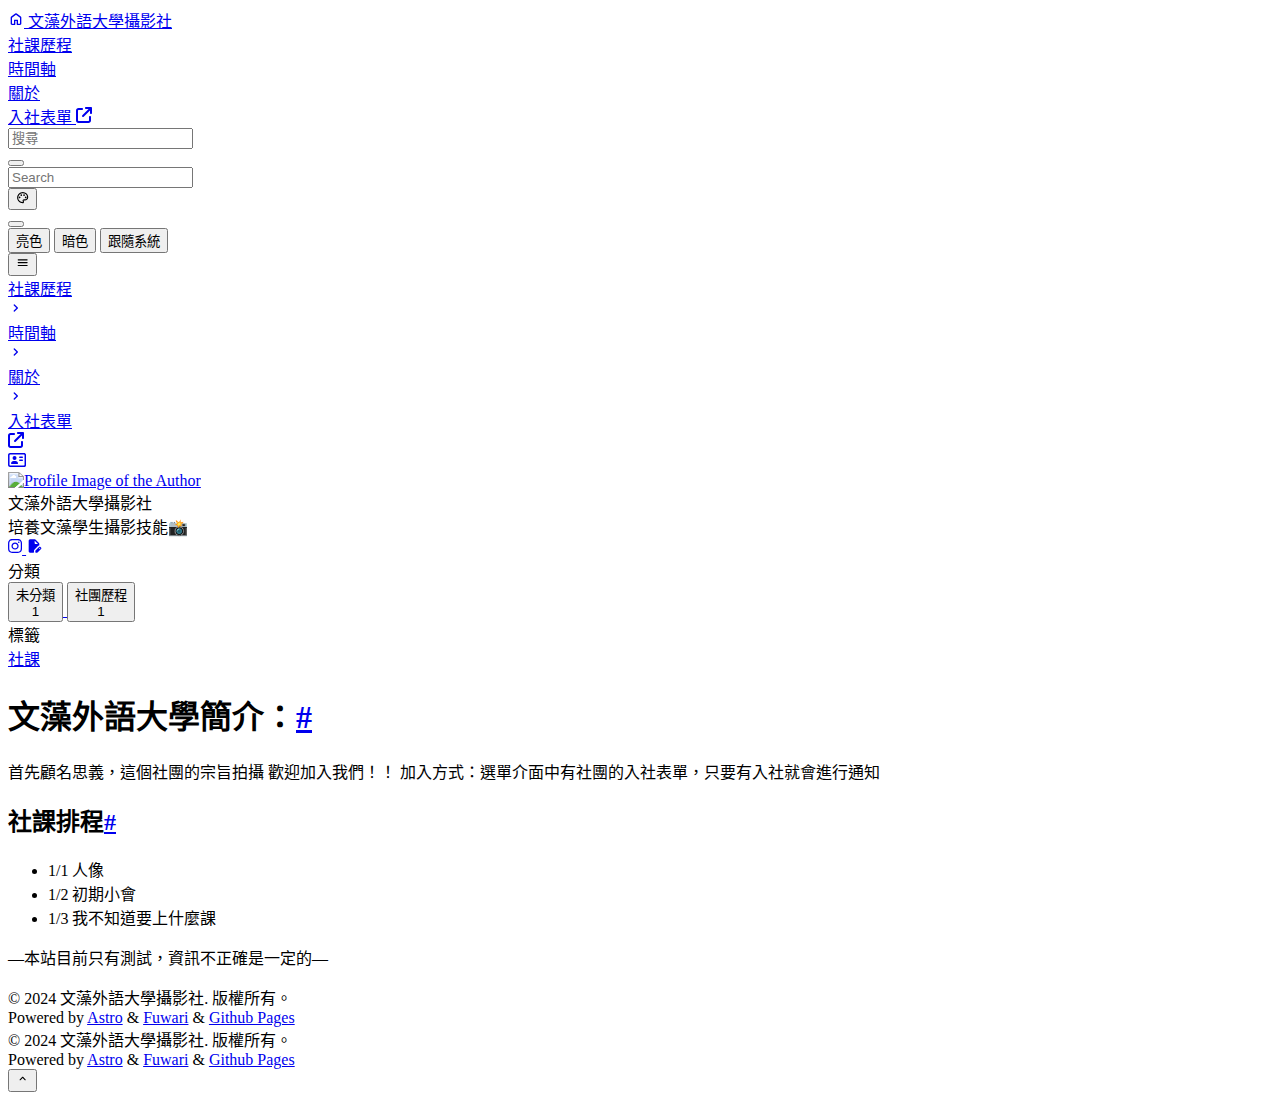
==== about/index.html @ 9689119a "demo" ====
<!DOCTYPE html><html class="transition bg-[var(--page-bg)] md:text-[16px] text-[14px]" data-astro-cid-sckkx6r4 data-overlayscrollbars-initialize lang=zh-TW style=--bannerOffset:15vh;--banner-height-home:65vh;--banner-height:35vh;--configHue:250;--page-width:75rem><head><title>關於 - 文藻外語大學攝影社</title><meta charset=UTF-8><meta content=關於 name=description><meta content=文藻外語大學攝影社 name=author><meta content=文藻外語大學攝影社 property=og:site_name><meta content=https://timcheng5514.github.io/photography-club/about/ property=og:url><meta content="關於 - 文藻外語大學攝影社" property=og:title><meta content=關於 property=og:description><meta content=website property=og:type><meta content=summary_large_image name=twitter:card><meta content=https://timcheng5514.github.io/photography-club/about/ property=twitter:url><meta content="關於 - 文藻外語大學攝影社" name=twitter:title><meta content=關於 name=twitter:description><meta content="width=device-width" name=viewport><meta content="Astro v4.16.13" name=generator><link href=/photography-club/favicon/favicon-light-32.png rel=icon media="(prefers-color-scheme: light)" sizes=32x32><link href=/photography-club/favicon/favicon-light-128.png rel=icon media="(prefers-color-scheme: light)" sizes=128x128><link href=/photography-club/favicon/favicon-light-180.png rel=icon media="(prefers-color-scheme: light)" sizes=180x180><link href=/photography-club/favicon/favicon-light-192.png rel=icon media="(prefers-color-scheme: light)" sizes=192x192><link href=/photography-club/favicon/favicon-dark-32.png rel=icon media="(prefers-color-scheme: dark)" sizes=32x32><link href=/photography-club/favicon/favicon-dark-128.png rel=icon media="(prefers-color-scheme: dark)" sizes=128x128><link href=/photography-club/favicon/favicon-dark-180.png rel=icon media="(prefers-color-scheme: dark)" sizes=180x180><link href=/photography-club/favicon/favicon-dark-192.png rel=icon media="(prefers-color-scheme: dark)" sizes=192x192><script>!function(){switch(localStorage.getItem("theme")||"auto"){case"light":document.documentElement.classList.remove("dark");break;case"dark":document.documentElement.classList.add("dark");break;case"auto":window.matchMedia("(prefers-color-scheme: dark)").matches?document.documentElement.classList.add("dark"):document.documentElement.classList.remove("dark")}const e=localStorage.getItem("hue")||250;document.documentElement.style.setProperty("--hue",e);let t=Math.floor(.3*window.innerHeight);t-=t%4,document.documentElement.style.setProperty("--banner-height-extend",`${t}px`)}()</script><link href=https://cdn.staticfile.net/KaTeX/0.16.9/katex.min.css rel=stylesheet crossorigin=anonymous integrity=sha384-n8MVd4RsNIU0tAv4ct0nTaAbDJwPJzDEaqSD1odI+WdtXRGWt2kTvGFasHpSy3SV><link href=https://timcheng5514.github.io/rss.xml rel=alternate title=文藻外語大學攝影社 type=application/rss+xml><link href=/photography-club/_astro/hoisted.DbgSiMEJ.css rel=stylesheet><link href=/photography-club/_astro/_page_.SR5Ghh_k.css rel=stylesheet><link href=/photography-club/_astro/about.7eaIM67G.css rel=stylesheet><link href=/photography-club/_astro/_page_.CsLmPUtQ.css rel=stylesheet><style>#display-setting.svelte-1s19bex input[type=range]:where(.svelte-1s19bex){-webkit-appearance:none;height:1.5rem;background-image:var(--color-selection-bar);transition:background-image .15s ease-in-out}#display-setting.svelte-1s19bex input[type=range]:where(.svelte-1s19bex)::-webkit-slider-thumb{-webkit-appearance:none;height:1rem;width:.5rem;border-radius:.125rem;background:#ffffffb3;box-shadow:none}#display-setting.svelte-1s19bex input[type=range]:where(.svelte-1s19bex)::-webkit-slider-thumb:hover{background:#fffc}#display-setting.svelte-1s19bex input[type=range]:where(.svelte-1s19bex)::-webkit-slider-thumb:active{background:#fff9}#display-setting.svelte-1s19bex input[type=range]:where(.svelte-1s19bex)::-moz-range-thumb{-webkit-appearance:none;height:1rem;width:.5rem;border-radius:.125rem;border-width:0;background:#ffffffb3;box-shadow:none}#display-setting.svelte-1s19bex input[type=range]:where(.svelte-1s19bex)::-moz-range-thumb:hover{background:#fffc}#display-setting.svelte-1s19bex input[type=range]:where(.svelte-1s19bex)::-moz-range-thumb:active{background:#fff9}#display-setting.svelte-1s19bex input[type=range]:where(.svelte-1s19bex)::-ms-thumb{-webkit-appearance:none;height:1rem;width:.5rem;border-radius:.125rem;background:#ffffffb3;box-shadow:none}#display-setting.svelte-1s19bex input[type=range]:where(.svelte-1s19bex)::-ms-thumb:hover{background:#fffc}#display-setting.svelte-1s19bex input[type=range]:where(.svelte-1s19bex)::-ms-thumb:active{background:#fff9}</style><script src=/photography-club/_astro/hoisted.BdCJG3UJ.js type=module></script><script src=/photography-club/_astro/page.CuSzhONX.js type=module></script></head><body class="transition min-h-screen" data-astro-cid-sckkx6r4 data-overlayscrollbars-initialize style=--bannerOffset:15vh;--banner-height-home:65vh;--banner-height:35vh;--configHue:250;--page-width:75rem><div id=config-carrier data-hue=250></div><div class="relative mx-auto max-w-[var(--page-width)] duration-700 md:px-4 pointer-events-none px-0 transition-all z-50" id=top-row><div class="pointer-events-auto sticky top-0 transition-all" id=navbar-wrapper><div class="onload-animation z-50" id=navbar><div class="transition absolute -top-8 bg-[var(--card-bg)] h-8 left-0 right-0"></div><div class="flex items-center justify-between !overflow-visible !rounded-t-none card-base h-[4.5rem] max-w-[var(--page-width)] mx-auto px-4"><a href=/photography-club/ class="rounded-lg btn-plain scale-animation active:scale-95 font-bold px-5 h-[3.25rem]"><div class="flex items-center flex-row text-[var(--primary)] text-md"><svg class="mb-1 mr-2 text-[1.75rem]" data-icon=material-symbols:home-outline-rounded height=1em viewBox="0 0 24 24" width=1em><symbol id=ai:material-symbols:home-outline-rounded><path d="M6 19h3v-5q0-.425.288-.712T10 13h4q.425 0 .713.288T15 14v5h3v-9l-6-4.5L6 10zm-2 0v-9q0-.475.213-.9t.587-.7l6-4.5q.525-.4 1.2-.4t1.2.4l6 4.5q.375.275.588.7T20 10v9q0 .825-.588 1.413T18 21h-4q-.425 0-.712-.288T13 20v-5h-2v5q0 .425-.288.713T10 21H6q-.825 0-1.412-.587T4 19m8-6.75" fill=currentColor /></symbol><use xlink:href=#ai:material-symbols:home-outline-rounded></use></svg> 文藻外語大學攝影社</div></a><div class="md:flex hidden"><a href=/photography-club/ class="rounded-lg btn-plain scale-animation active:scale-95 font-bold px-5 h-11" aria-label=社課歷程><div class="flex items-center">社課歷程</div></a><a href=/photography-club/archive/ class="rounded-lg btn-plain scale-animation active:scale-95 font-bold px-5 h-11" aria-label=時間軸><div class="flex items-center">時間軸</div></a><a href=/photography-club/about/ class="rounded-lg btn-plain scale-animation active:scale-95 font-bold px-5 h-11" aria-label=關於><div class="flex items-center">關於</div></a><a href="https://www.youtube.com/watch?v=dQw4w9WgXcQ" class="rounded-lg btn-plain scale-animation active:scale-95 font-bold px-5 h-11" target=_blank aria-label=入社表單><div class="flex items-center">入社表單 <svg class="transition -translate-y-[1px] dark:text-white/[0.2] ml-1 text-[0.875rem] text-black/[0.2]" data-icon=fa6-solid:arrow-up-right-from-square height=1em viewBox="0 0 512 512" width=1em><symbol id=ai:fa6-solid:arrow-up-right-from-square><path d="M320 0c-17.7 0-32 14.3-32 32s14.3 32 32 32h82.7L201.4 265.4c-12.5 12.5-12.5 32.8 0 45.3s32.8 12.5 45.3 0L448 109.3V192c0 17.7 14.3 32 32 32s32-14.3 32-32V32c0-17.7-14.3-32-32-32zM80 32C35.8 32 0 67.8 0 112v320c0 44.2 35.8 80 80 80h320c44.2 0 80-35.8 80-80V320c0-17.7-14.3-32-32-32s-32 14.3-32 32v112c0 8.8-7.2 16-16 16H80c-8.8 0-16-7.2-16-16V112c0-8.8 7.2-16 16-16h112c17.7 0 32-14.3 32-32s-14.3-32-32-32z" fill=currentColor /></symbol><use xlink:href=#ai:fa6-solid:arrow-up-right-from-square></use></svg></div></a></div><div class=flex><style>astro-island,astro-slot,astro-static-slot{display:contents}</style><script>(self.Astro||(self.Astro={})).load=async t=>{await(await t())()},window.dispatchEvent(new Event("astro:load")),(()=>{var t=Object.defineProperty,e=(e,r,n)=>((e,r,n)=>r in e?t(e,r,{enumerable:!0,configurable:!0,writable:!0,value:n}):e[r]=n)(e,"symbol"!=typeof r?r+"":r,n);{let t={0:t=>s(t),1:t=>n(t),2:t=>new RegExp(t),3:t=>new Date(t),4:t=>new Map(n(t)),5:t=>new Set(n(t)),6:t=>BigInt(t),7:t=>new URL(t),8:t=>new Uint8Array(t),9:t=>new Uint16Array(t),10:t=>new Uint32Array(t),11:t=>1/0*t},r=e=>{let[r,n]=e;return r in t?t[r](n):void 0},n=t=>t.map(r),s=t=>"object"!=typeof t||null===t?t:Object.fromEntries(Object.entries(t).map((([t,e])=>[t,r(e)])));class i extends HTMLElement{constructor(){super(...arguments),e(this,"Component"),e(this,"hydrator"),e(this,"hydrate",(async()=>{var t;if(!this.hydrator||!this.isConnected)return;let e=null==(t=this.parentElement)?void 0:t.closest("astro-island[ssr]");if(e)return void e.addEventListener("astro:hydrate",this.hydrate,{once:!0});let r,n=this.querySelectorAll("astro-slot"),i={},o=this.querySelectorAll("template[data-astro-template]");for(let t of o){let e=t.closest(this.tagName);null!=e&&e.isSameNode(this)&&(i[t.getAttribute("data-astro-template")||"default"]=t.innerHTML,t.remove())}for(let t of n){let e=t.closest(this.tagName);null!=e&&e.isSameNode(this)&&(i[t.getAttribute("name")||"default"]=t.innerHTML)}try{r=this.hasAttribute("props")?s(JSON.parse(this.getAttribute("props"))):{}}catch(t){let e=this.getAttribute("component-url")||"<unknown>",r=this.getAttribute("component-export");throw r&&(e+=` (export ${r})`),console.error(`[hydrate] Error parsing props for component ${e}`,this.getAttribute("props"),t),t}await this.hydrator(this)(this.Component,r,i,{client:this.getAttribute("client")}),this.removeAttribute("ssr"),this.dispatchEvent(new CustomEvent("astro:hydrate"))})),e(this,"unmount",(()=>{this.isConnected||this.dispatchEvent(new CustomEvent("astro:unmount"))}))}disconnectedCallback(){document.removeEventListener("astro:after-swap",this.unmount),document.addEventListener("astro:after-swap",this.unmount,{once:!0})}connectedCallback(){if(this.hasAttribute("await-children")&&"interactive"!==document.readyState&&"complete"!==document.readyState){let t=()=>{document.removeEventListener("DOMContentLoaded",t),e.disconnect(),this.childrenConnectedCallback()},e=new MutationObserver((()=>{var e;(null==(e=this.lastChild)?void 0:e.nodeType)===Node.COMMENT_NODE&&"astro:end"===this.lastChild.nodeValue&&(this.lastChild.remove(),t())}));e.observe(this,{childList:!0}),document.addEventListener("DOMContentLoaded",t)}else this.childrenConnectedCallback()}async childrenConnectedCallback(){let t=this.getAttribute("before-hydration-url");t&&await import(t),this.start()}async start(){let t=JSON.parse(this.getAttribute("opts")),e=this.getAttribute("client");if(void 0!==Astro[e])try{await Astro[e]((async()=>{let t=this.getAttribute("renderer-url"),[e,{default:r}]=await Promise.all([import(this.getAttribute("component-url")),t?import(t):()=>()=>{}]),n=this.getAttribute("component-export")||"default";if(n.includes(".")){this.Component=e;for(let t of n.split("."))this.Component=this.Component[t]}else this.Component=e[n];return this.hydrator=r,this.hydrate}),t,this)}catch(t){console.error(`[astro-island] Error hydrating ${this.getAttribute("component-url")}`,t)}else window.addEventListener(`astro:${e}`,(()=>this.start()),{once:!0})}attributeChangedCallback(){this.hydrate()}}e(i,"observedAttributes",["props"]),customElements.get("astro-island")||customElements.define("astro-island",i)}})()</script><astro-island client=load component-export=default component-url=/photography-club/_astro/Search.BQMU9Pna.js opts={&quot;name&quot;:&quot;Search&quot;,&quot;value&quot;:true} props={} renderer-url=/photography-club/_astro/client.svelte.CRbWIEGb.js ssr="" uid=2zekQ await-children=""><!--[--><div class="rounded-lg items-center bg-black/[0.04] dark:bg-white/5 dark:focus-within:bg-white/10 dark:hover:bg-white/10 focus-within:bg-black/[0.06] h-11 hidden hover:bg-black/[0.06] lg:flex mr-2 transition-all" id=search-bar><!--[!--><!--]--><input class="bg-transparent dark:text-white/50 focus:w-60 outline-0 pl-10 svelte-1gu5h8y text-black/50 text-sm active:w-60 h-full transition-all w-40" placeholder=搜尋 value=""></div><button class="rounded-lg btn-plain scale-animation h-11 active:scale-90 w-11 lg:!hidden" aria-label="Search Panel" id=search-switch><!--[!--><!--]--></button><div class="absolute float-panel-closed float-panel right-4 left-4 md:left-[unset] md:w-[30rem] p-2 rounded-2xl search-panel shadow-2xl top-20" id=search-panel><div class="flex items-center relative bg-black/[0.04] dark:bg-white/5 dark:focus-within:bg-white/10 dark:hover:bg-white/10 focus-within:bg-black/[0.06] h-11 hover:bg-black/[0.06] lg:hidden rounded-xl transition-all" id=search-bar-inside><!--[!--><!--]--><input class="absolute inset-0 bg-transparent dark:text-white/50 focus:w-60 outline-0 pl-10 svelte-1gu5h8y text-black/50 text-sm" placeholder=Search value=""></div><!--[--><!--]--></div><!--]--><!--astro:end--></astro-island><button class="rounded-lg btn-plain scale-animation h-11 active:scale-90 w-11" aria-label="Display Settings" id=display-settings-switch><svg class=text-[1.25rem] data-icon=material-symbols:palette-outline height=1em viewBox="0 0 24 24" width=1em><symbol id=ai:material-symbols:palette-outline><path d="M12 22q-2.05 0-3.875-.788t-3.187-2.15t-2.15-3.187T2 12q0-2.075.813-3.9t2.2-3.175T8.25 2.788T12.2 2q2 0 3.775.688t3.113 1.9t2.125 2.875T22 11.05q0 2.875-1.75 4.413T16 17h-1.85q-.225 0-.312.125t-.088.275q0 .3.375.863t.375 1.287q0 1.25-.687 1.85T12 22m-5.5-9q.65 0 1.075-.425T8 11.5t-.425-1.075T6.5 10t-1.075.425T5 11.5t.425 1.075T6.5 13m3-4q.65 0 1.075-.425T11 7.5t-.425-1.075T9.5 6t-1.075.425T8 7.5t.425 1.075T9.5 9m5 0q.65 0 1.075-.425T16 7.5t-.425-1.075T14.5 6t-1.075.425T13 7.5t.425 1.075T14.5 9m3 4q.65 0 1.075-.425T19 11.5t-.425-1.075T17.5 10t-1.075.425T16 11.5t.425 1.075T17.5 13M12 20q.225 0 .363-.125t.137-.325q0-.35-.375-.825T11.75 17.3q0-1.05.725-1.675T14.25 15H16q1.65 0 2.825-.962T20 11.05q0-3.025-2.312-5.038T12.2 4Q8.8 4 6.4 6.325T4 12q0 3.325 2.338 5.663T12 20" fill=currentColor /></symbol><use xlink:href=#ai:material-symbols:palette-outline></use></svg></button><astro-island client=load component-export=default component-url=/photography-club/_astro/LightDarkSwitch.BoEjGj06.js opts={&quot;name&quot;:&quot;LightDarkSwitch&quot;,&quot;value&quot;:true} props={} renderer-url=/photography-club/_astro/client.svelte.CRbWIEGb.js ssr="" uid=Z29S9Wx await-children=""><!--[--><div class="relative z-50" role=menu tabindex=-1><button class="rounded-lg btn-plain scale-animation h-11 active:scale-90 w-11 relative" aria-label="Light/Dark Mode" id=scheme-switch role=menuitem><div class="absolute opacity-0"><!--[!--><!--]--></div><div class="absolute opacity-0"><!--[!--><!--]--></div><div class=absolute><!--[!--><!--]--></div></button><div class="transition absolute hidden lg:block -right-2 float-panel-closed pt-5 top-11" id=light-dark-panel><div class="card-base float-panel p-2"><button class="transition flex items-center rounded-lg !justify-start active:scale-95 btn-plain font-medium h-9 px-3 scale-animation w-full whitespace-nowrap mb-0.5"><!--[!--><!--]-->亮色</button> <button class="transition flex items-center rounded-lg !justify-start active:scale-95 btn-plain font-medium h-9 px-3 scale-animation w-full whitespace-nowrap mb-0.5"><!--[!--><!--]-->暗色</button> <button class="transition flex items-center rounded-lg !justify-start active:scale-95 btn-plain font-medium h-9 px-3 scale-animation w-full whitespace-nowrap current-theme-btn"><!--[!--><!--]-->跟隨系統</button></div></div></div><!--]--><!--astro:end--></astro-island><button class="rounded-lg btn-plain scale-animation h-11 active:scale-90 w-11 md:!hidden" aria-label=Menu id=nav-menu-switch name="Nav Menu"><svg class=text-[1.25rem] data-icon=material-symbols:menu-rounded height=1em viewBox="0 0 24 24" width=1em><symbol id=ai:material-symbols:menu-rounded><path d="M4 18q-.425 0-.712-.288T3 17t.288-.712T4 16h16q.425 0 .713.288T21 17t-.288.713T20 18zm0-5q-.425 0-.712-.288T3 12t.288-.712T4 11h16q.425 0 .713.288T21 12t-.288.713T20 13zm0-5q-.425 0-.712-.288T3 7t.288-.712T4 6h16q.425 0 .713.288T21 7t-.288.713T20 8z" fill=currentColor /></symbol><use xlink:href=#ai:material-symbols:menu-rounded></use></svg></button></div><div class="absolute float-panel-closed float-panel right-4 fixed px-2 py-2 transition-all" id=nav-menu-panel><a href=/photography-club/ class="transition flex items-center rounded-lg active:bg-[var(--btn-plain-bg-active)] gap-8 group hover:bg-[var(--btn-plain-bg-hover)] justify-between pl-3 pr-1 py-2"><div class="transition font-bold dark:text-white/75 group-active:text-[var(--primary)] group-hover:text-[var(--primary)] text-black/75">社課歷程</div><svg class="transition text-[var(--primary)] text-[1.25rem]" data-icon=material-symbols:chevron-right-rounded height=1em viewBox="0 0 24 24" width=1em><symbol id=ai:material-symbols:chevron-right-rounded><path d="M12.6 12L8.7 8.1q-.275-.275-.275-.7t.275-.7t.7-.275t.7.275l4.6 4.6q.15.15.213.325t.062.375t-.062.375t-.213.325l-4.6 4.6q-.275.275-.7.275t-.7-.275t-.275-.7t.275-.7z" fill=currentColor /></symbol><use xlink:href=#ai:material-symbols:chevron-right-rounded></use></svg> </a><a href=/photography-club/archive/ class="transition flex items-center rounded-lg active:bg-[var(--btn-plain-bg-active)] gap-8 group hover:bg-[var(--btn-plain-bg-hover)] justify-between pl-3 pr-1 py-2"><div class="transition font-bold dark:text-white/75 group-active:text-[var(--primary)] group-hover:text-[var(--primary)] text-black/75">時間軸</div><svg class="transition text-[var(--primary)] text-[1.25rem]" data-icon=material-symbols:chevron-right-rounded height=1em viewBox="0 0 24 24" width=1em><use xlink:href=#ai:material-symbols:chevron-right-rounded></use></svg> </a><a href=/photography-club/about/ class="transition flex items-center rounded-lg active:bg-[var(--btn-plain-bg-active)] gap-8 group hover:bg-[var(--btn-plain-bg-hover)] justify-between pl-3 pr-1 py-2"><div class="transition font-bold dark:text-white/75 group-active:text-[var(--primary)] group-hover:text-[var(--primary)] text-black/75">關於</div><svg class="transition text-[var(--primary)] text-[1.25rem]" data-icon=material-symbols:chevron-right-rounded height=1em viewBox="0 0 24 24" width=1em><use xlink:href=#ai:material-symbols:chevron-right-rounded></use></svg> </a><a href="https://www.youtube.com/watch?v=dQw4w9WgXcQ" class="transition flex items-center rounded-lg active:bg-[var(--btn-plain-bg-active)] gap-8 group hover:bg-[var(--btn-plain-bg-hover)] justify-between pl-3 pr-1 py-2" target=_blank><div class="transition font-bold dark:text-white/75 group-active:text-[var(--primary)] group-hover:text-[var(--primary)] text-black/75">入社表單</div><svg class="transition -translate-x-1 dark:text-white/25 text-[0.75rem] text-black/25" data-icon=fa6-solid:arrow-up-right-from-square height=1em viewBox="0 0 512 512" width=1em><use xlink:href=#ai:fa6-solid:arrow-up-right-from-square></use></svg></a></div><script>(self.Astro||(self.Astro={})).only=async t=>{await(await t())()},window.dispatchEvent(new Event("astro:only"))</script><astro-island client=only component-export=default component-url=/photography-club/_astro/DisplaySettings.DYsUU_gQ.js opts={&quot;name&quot;:&quot;DisplaySettings&quot;,&quot;value&quot;:&quot;svelte&quot;} props={} renderer-url=/photography-club/_astro/client.svelte.CRbWIEGb.js ssr="" uid=18ywVh></astro-island></div></div><script>!async function(){const i=await import("/photography-club/pagefind/pagefind.js");await i.options({excerptLength:20}),i.init(),window.pagefind=i,i.search("")}()</script></div></div><div class="w-full absolute pointer-events-none z-30" style=top:5.5rem><div class="relative mx-auto max-w-[var(--page-width)] pointer-events-auto"><div class="transition left-0 right-0 duration-700 gap-4 grid grid-cols-[17.5rem_auto] grid-rows-[auto_1fr_auto] lg:grid-rows-[auto] md:px-4 mx-auto px-0 w-full" id=main-grid><div class="w-full mb-4 col-span-2 lg:col-span-1 lg:max-w-[17.5rem] lg:row-end-2 lg:row-start-1 onload-animation row-end-3 row-start-2" id=sidebar><div class="flex w-full flex-col gap-4 mb-4"><div class="card-base p-3"><a href=/photography-club/about/ class="relative mx-auto lg:mt-0 overflow-hidden active:scale-95 block group lg:max-w-none lg:mx-0 max-w-[12rem] mb-3 mt-1 rounded-xl" aria-label="Go to About Page"><div class="transition flex items-center justify-center absolute group-active:bg-black/50 group-hover:bg-black/30 h-full pointer-events-none w-full z-50"><svg class="transition group-hover:opacity-100 group-hover:scale-100 opacity-0 scale-90 text-5xl text-white" data-icon=fa6-regular:address-card height=1em viewBox="0 0 576 512" width=1.13em><symbol id=ai:fa6-regular:address-card><path d="M512 80c8.8 0 16 7.2 16 16v320c0 8.8-7.2 16-16 16H64c-8.8 0-16-7.2-16-16V96c0-8.8 7.2-16 16-16zM64 32C28.7 32 0 60.7 0 96v320c0 35.3 28.7 64 64 64h448c35.3 0 64-28.7 64-64V96c0-35.3-28.7-64-64-64zm144 224a64 64 0 1 0 0-128a64 64 0 1 0 0 128m-32 32c-44.2 0-80 35.8-80 80c0 8.8 7.2 16 16 16h192c8.8 0 16-7.2 16-16c0-44.2-35.8-80-80-80zm200-144c-13.3 0-24 10.7-24 24s10.7 24 24 24h80c13.3 0 24-10.7 24-24s-10.7-24-24-24zm0 96c-13.3 0-24 10.7-24 24s10.7 24 24 24h80c13.3 0 24-10.7 24-24s-10.7-24-24-24z" fill=currentColor /></symbol><use xlink:href=#ai:fa6-regular:address-card></use></svg></div><div class="relative mx-auto lg:mt-0 overflow-hidden h-full lg:w-full"><div class="transition absolute pointer-events-none bg-opacity-50 dark:bg-black/10 inset-0"></div><img alt="Profile Image of the Author" class="w-full h-full object-cover" decoding=async height=512 loading=lazy src=/photography-club/_astro/demo-avatar.DmhnDbhg_26oLLS.webp style=object-position:center width=512></div></a><div class=px-2><div class="transition font-bold dark:text-neutral-50 mb-1 text-center text-xl">文藻外語大學攝影社</div><div class="transition mb-2 bg-[var(--primary)] h-1 mx-auto rounded-full w-5"></div><div class="transition text-center mb-2.5 text-neutral-400">培養文藻學生攝影技能📸</div><div class="flex gap-2 justify-center mb-1"><a href=https://instagram.com/wzu.limitless class="rounded-lg active:scale-90 btn-regular h-10 w-10" target=_blank aria-label=Instagram rel=me><svg class=text-[1.5rem] data-icon=fa6-brands:instagram height=1em viewBox="0 0 448 512" width=0.88em><symbol id=ai:fa6-brands:instagram><path d="M224.1 141c-63.6 0-114.9 51.3-114.9 114.9s51.3 114.9 114.9 114.9S339 319.5 339 255.9S287.7 141 224.1 141m0 189.6c-41.1 0-74.7-33.5-74.7-74.7s33.5-74.7 74.7-74.7s74.7 33.5 74.7 74.7s-33.6 74.7-74.7 74.7m146.4-194.3c0 14.9-12 26.8-26.8 26.8c-14.9 0-26.8-12-26.8-26.8s12-26.8 26.8-26.8s26.8 12 26.8 26.8m76.1 27.2c-1.7-35.9-9.9-67.7-36.2-93.9c-26.2-26.2-58-34.4-93.9-36.2c-37-2.1-147.9-2.1-184.9 0c-35.8 1.7-67.6 9.9-93.9 36.1s-34.4 58-36.2 93.9c-2.1 37-2.1 147.9 0 184.9c1.7 35.9 9.9 67.7 36.2 93.9s58 34.4 93.9 36.2c37 2.1 147.9 2.1 184.9 0c35.9-1.7 67.7-9.9 93.9-36.2c26.2-26.2 34.4-58 36.2-93.9c2.1-37 2.1-147.8 0-184.8M398.8 388c-7.8 19.6-22.9 34.7-42.6 42.6c-29.5 11.7-99.5 9-132.1 9s-102.7 2.6-132.1-9c-19.6-7.8-34.7-22.9-42.6-42.6c-11.7-29.5-9-99.5-9-132.1s-2.6-102.7 9-132.1c7.8-19.6 22.9-34.7 42.6-42.6c29.5-11.7 99.5-9 132.1-9s102.7-2.6 132.1 9c19.6 7.8 34.7 22.9 42.6 42.6c11.7 29.5 9 99.5 9 132.1s2.7 102.7-9 132.1" fill=currentColor /></symbol><use xlink:href=#ai:fa6-brands:instagram></use></svg> </a><a href="https://www.youtube.com/watch?v=dQw4w9WgXcQ" class="rounded-lg active:scale-90 btn-regular h-10 w-10" target=_blank aria-label=入社表單 rel=me><svg class=text-[1.5rem] data-icon=material-symbols:edit-document-rounded height=1em viewBox="0 0 24 24" width=1em><symbol id=ai:material-symbols:edit-document-rounded><path d="M6 22q-.825 0-1.412-.587T4 20V4q0-.825.588-1.412T6 2h7.175q.4 0 .763.15t.637.425l4.85 4.85q.275.275.425.638t.15.762V10.4q0 .275-.162.475t-.413.3q-.4.15-.763.388T18 12.1l-5.4 5.4q-.275.275-.437.638T12 18.9V21q0 .425-.288.713T11 22zm8-1v-1.65q0-.2.075-.387t.225-.338l5.225-5.2q.225-.225.5-.325t.55-.1q.3 0 .575.113t.5.337l.925.925q.2.225.313.5t.112.55t-.1.563t-.325.512l-5.2 5.2q-.15.15-.337.225T16.65 22H15q-.425 0-.712-.287T14 21m6.575-4.6l.925-.975l-.925-.925l-.95.95zM14 9h4l-5-5l5 5l-5-5v4q0 .425.288.713T14 9" fill=currentColor /></symbol><use xlink:href=#ai:material-symbols:edit-document-rounded></use></svg></a></div></div></div></div><div class="flex w-full flex-col gap-4 top-4 top-4 duration-700 sticky transition-all" id=sidebar-sticky><widget-layout class="onload-animation card-base pb-4" data-astro-cid-ucso7hve data-id=categories data-is-collapsed=false style=animation-delay:150ms;--collapsedHeight:7.5rem><div class="transition font-bold before:absolute before:bg-[var(--primary)] before:h-4 before:left-[-16px] before:rounded-md before:top-[5.5px] before:w-1 dark:text-neutral-100 mb-2 ml-8 mt-4 relative text-lg text-neutral-900" style=--collapsedHeight:7.5rem data-astro-cid-ucso7hve>分類</div><div class="overflow-hidden collapse-wrapper px-4" id=categories style=--collapsedHeight:7.5rem data-astro-cid-ucso7hve><a href=/photography-club/archive/category/uncategorized/ aria-label="View all posts in the 未分類 category"><button class="rounded-lg active:bg-[var(--btn-plain-bg-active)] hover:bg-[var(--btn-plain-bg-hover)] bg-none dark:hover:text-[var(--primary)] dark:text-neutral-300 h-10 hover:pl-3 hover:text-[var(--primary)] pl-2 text-neutral-700 transition-all w-full"><div class="flex items-center justify-between mr-2 relative"><div class="overflow-hidden overflow-ellipsis text-left whitespace-nowrap">未分類</div><div class="transition flex items-center rounded-lg bg-[oklch(0.95_0.025_var(--hue))] dark:bg-[var(--primary)] dark:text-[var(--deep-text)] font-bold h-7 justify-center min-w-[2rem] ml-4 text-[var(--btn-content)] text-sm">1</div></div></button> </a><a href=/photography-club/archive/category/社團歷程/ aria-label="View all posts in the 社團歷程 category"><button class="rounded-lg active:bg-[var(--btn-plain-bg-active)] hover:bg-[var(--btn-plain-bg-hover)] bg-none dark:hover:text-[var(--primary)] dark:text-neutral-300 h-10 hover:pl-3 hover:text-[var(--primary)] pl-2 text-neutral-700 transition-all w-full"><div class="flex items-center justify-between mr-2 relative"><div class="overflow-hidden overflow-ellipsis text-left whitespace-nowrap">社團歷程</div><div class="transition flex items-center rounded-lg bg-[oklch(0.95_0.025_var(--hue))] dark:bg-[var(--primary)] dark:text-[var(--deep-text)] font-bold h-7 justify-center min-w-[2rem] ml-4 text-[var(--btn-content)] text-sm">1</div></div></button></a></div></widget-layout><widget-layout class="onload-animation card-base pb-4" data-astro-cid-ucso7hve data-id=tags data-is-collapsed=false style=animation-delay:.2s;--collapsedHeight:7.5rem><div class="transition font-bold before:absolute before:bg-[var(--primary)] before:h-4 before:left-[-16px] before:rounded-md before:top-[5.5px] before:w-1 dark:text-neutral-100 mb-2 ml-8 mt-4 relative text-lg text-neutral-900" style=--collapsedHeight:7.5rem data-astro-cid-ucso7hve>標籤</div><div class="overflow-hidden collapse-wrapper px-4" id=tags style=--collapsedHeight:7.5rem data-astro-cid-ucso7hve><div class="flex gap-2 flex-wrap"><a href=/photography-club/archive/tag/社課/ class="rounded-lg btn-regular h-8 px-3 text-sm" aria-label="View all posts with the 社課 tag">社課</a></div></div></widget-layout></div></div><main class="overflow-hidden col-span-2 lg:col-span-1 transition-swup-fade" id=swup-container><div class=onload-animation id=content-wrapper><div class="flex w-full min-h-32 overflow-hidden relative rounded-[var(--radius-large)]"><div class="w-full relative card-base px-9 py-6 z-10"><div class="!max-w-none custom-md dark:prose-invert mt-2 prose prose-base" data-pagefind-body><section><h1 id=文藻外語大學簡介>文藻外語大學簡介：<a href=#文藻外語大學簡介 class=anchor><span class=anchor-icon data-pagefind-ignore="">#</span></a></h1><p>首先顧名思義，這個社團的宗旨拍攝 歡迎加入我們！！ 加入方式：選單介面中有社團的入社表單，只要有入社就會進行通知</p><section><h2 id=社課排程>社課排程<a href=#社課排程 class=anchor><span class=anchor-icon data-pagefind-ignore="">#</span></a></h2><ul><li>1/1 人像</li><li>1/2 初期小會</li><li>1/3 我不知道要上什麼課</li></ul><p>—本站目前只有測試，資訊不正確是一定的—</p></section></section></div></div></div><div class="onload-animation col-span-2 footer hidden lg:block"><div class="transition border-dashed dark:border-white/15 border-black/10 border-t mx-32 my-10"></div><div class="transition flex items-center justify-center border-[oklch(85%_0.01_var(--hue))] border-dashed dark:border-white/15 flex-col mb-12 px-6 rounded-2xl"><div class="transition text-center text-50 text-sm">&copy; <span id=copyright-year>2024</span> 文藻外語大學攝影社. 版權所有。<br>Powered by <a href=https://astro.build class="transition font-medium link text-[var(--primary)]" target=_blank>Astro</a> & <a href=https://github.com/saicaca/fuwari class="transition font-medium link text-[var(--primary)]" target=_blank>Fuwari</a> & <a href=https://github.com/ class="transition font-medium link text-[var(--primary)]" target=_blank>Github Pages</a></div></div></div></div></main><div class="onload-animation col-span-2 footer block lg:hidden"><div class="transition border-dashed dark:border-white/15 border-black/10 border-t mx-32 my-10"></div><div class="transition flex items-center justify-center border-[oklch(85%_0.01_var(--hue))] border-dashed dark:border-white/15 flex-col mb-12 px-6 rounded-2xl"><div class="transition text-center text-50 text-sm">&copy; <span id=copyright-year>2024</span> 文藻外語大學攝影社. 版權所有。<br>Powered by <a href=https://astro.build class="transition font-medium link text-[var(--primary)]" target=_blank>Astro</a> & <a href=https://github.com/saicaca/fuwari class="transition font-medium link text-[var(--primary)]" target=_blank>Fuwari</a> & <a href=https://github.com/ class="transition font-medium link text-[var(--primary)]" target=_blank>Github Pages</a></div></div></div></div><div class="back-to-top-wrapper hidden lg:block" data-astro-cid-eymb5ayk><div class="transition flex items-center rounded-2xl back-to-top-btn hide overflow-hidden" id=back-to-top-btn data-astro-cid-eymb5ayk onclick=backToTop()><button class="btn-card h-[3.75rem] w-[3.75rem]" aria-label="Back to Top" data-astro-cid-eymb5ayk><svg class=mx-auto data-icon=material-symbols:keyboard-arrow-up-rounded height=1em viewBox="0 0 24 24" width=1em data-astro-cid-eymb5ayk><symbol id=ai:material-symbols:keyboard-arrow-up-rounded><path d="m12 10.8l-3.9 3.9q-.275.275-.7.275t-.7-.275t-.275-.7t.275-.7l4.6-4.6q.3-.3.7-.3t.7.3l4.6 4.6q.275.275.275.7t-.275.7t-.7.275t-.7-.275z" fill=currentColor /></symbol><use xlink:href=#ai:material-symbols:keyboard-arrow-up-rounded></use></svg></button></div></div><script>function backToTop(){window.scroll({top:0,behavior:"smooth"})}</script></div></div><div class="w-full absolute 2xl:block hidden z-0"><div class="relative mx-auto max-w-[var(--page-width)]"><div class="transition flex items-center absolute -right-[var(--toc-width)] hidden lg:block top-0 w-[var(--toc-width)]" id=toc-wrapper><div class="fixed h-[calc(100vh_-_20rem)] hide-scrollbar overflow-x-hidden overflow-y-scroll top-14 w-[var(--toc-width)]" id=toc-inner-wrapper><div class="w-full h-full transition-swup-fade" id=toc><div class="w-full h-8"></div><table-of-contents class=group><div class="absolute hidden -z-10 bg-[var(--toc-btn-hover)] border-2 border-[var(--toc-btn-hover)] border-dashed group-hover:bg-transparent group-hover:border-[var(--toc-btn-active)] left-0 right-0 rounded-xl transition-all" id=active-indicator></div></table-of-contents><div class="w-full h-8"></div></div></div></div><!-- #toc needs to exist for Swup to work normally --></div></div><div class="h-[300vh] hidden" id=page-height-extend style=--bannerOffset:15vh;--banner-height-home:65vh;--banner-height:35vh;--configHue:250;--page-width:75rem data-astro-cid-sckkx6r4></div></body></html>
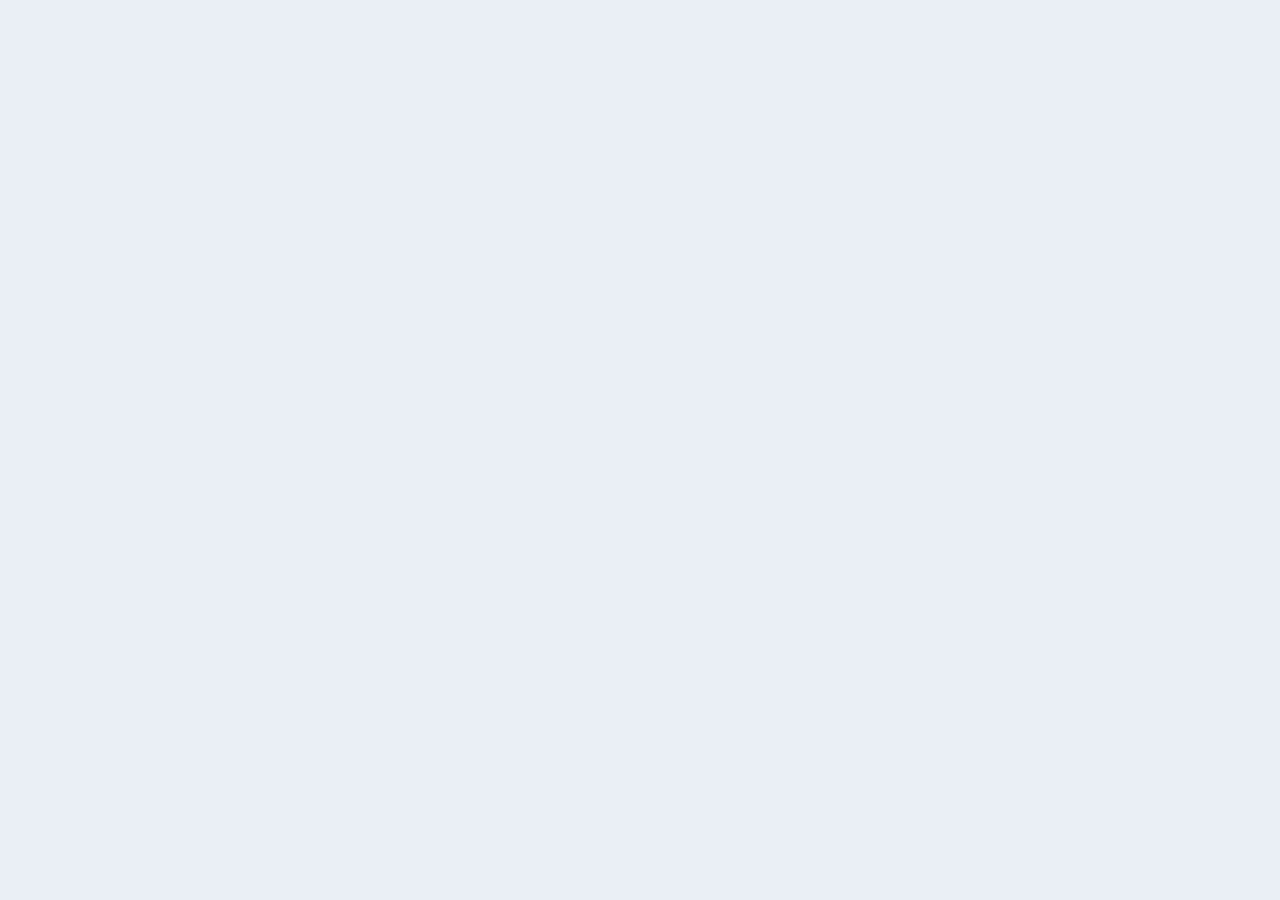
==== commit b5ec8aac: "Add files via upload" ====
--- a/about/index.html
+++ b/about/index.html
@@ -1 +1 @@
-<!DOCTYPE html><html class="transition bg-[var(--page-bg)] md:text-[16px] text-[14px]" data-astro-cid-sckkx6r4 data-overlayscrollbars-initialize lang=zh-TW style=--bannerOffset:15vh;--banner-height-home:65vh;--banner-height:35vh;--configHue:250;--page-width:75rem><head><title>關於 - 文藻外語大學攝影社</title><meta charset=UTF-8><meta content=關於 name=description><meta content=文藻外語大學攝影社 name=author><meta content=文藻外語大學攝影社 property=og:site_name><meta content=https://timcheng5514.github.io/photography-club/about/ property=og:url><meta content="關於 - 文藻外語大學攝影社" property=og:title><meta content=關於 property=og:description><meta content=website property=og:type><meta content=summary_large_image name=twitter:card><meta content=https://timcheng5514.github.io/photography-club/about/ property=twitter:url><meta content="關於 - 文藻外語大學攝影社" name=twitter:title><meta content=關於 name=twitter:description><meta content="width=device-width" name=viewport><meta content="Astro v4.16.13" name=generator><link href=/photography-club/favicon/favicon-light-32.png rel=icon media="(prefers-color-scheme: light)" sizes=32x32><link href=/photography-club/favicon/favicon-light-128.png rel=icon media="(prefers-color-scheme: light)" sizes=128x128><link href=/photography-club/favicon/favicon-light-180.png rel=icon media="(prefers-color-scheme: light)" sizes=180x180><link href=/photography-club/favicon/favicon-light-192.png rel=icon media="(prefers-color-scheme: light)" sizes=192x192><link href=/photography-club/favicon/favicon-dark-32.png rel=icon media="(prefers-color-scheme: dark)" sizes=32x32><link href=/photography-club/favicon/favicon-dark-128.png rel=icon media="(prefers-color-scheme: dark)" sizes=128x128><link href=/photography-club/favicon/favicon-dark-180.png rel=icon media="(prefers-color-scheme: dark)" sizes=180x180><link href=/photography-club/favicon/favicon-dark-192.png rel=icon media="(prefers-color-scheme: dark)" sizes=192x192><script>!function(){switch(localStorage.getItem("theme")||"auto"){case"light":document.documentElement.classList.remove("dark");break;case"dark":document.documentElement.classList.add("dark");break;case"auto":window.matchMedia("(prefers-color-scheme: dark)").matches?document.documentElement.classList.add("dark"):document.documentElement.classList.remove("dark")}const e=localStorage.getItem("hue")||250;document.documentElement.style.setProperty("--hue",e);let t=Math.floor(.3*window.innerHeight);t-=t%4,document.documentElement.style.setProperty("--banner-height-extend",`${t}px`)}()</script><link href=https://cdn.staticfile.net/KaTeX/0.16.9/katex.min.css rel=stylesheet crossorigin=anonymous integrity=sha384-n8MVd4RsNIU0tAv4ct0nTaAbDJwPJzDEaqSD1odI+WdtXRGWt2kTvGFasHpSy3SV><link href=https://timcheng5514.github.io/rss.xml rel=alternate title=文藻外語大學攝影社 type=application/rss+xml><link href=/photography-club/_astro/hoisted.DbgSiMEJ.css rel=stylesheet><link href=/photography-club/_astro/_page_.SR5Ghh_k.css rel=stylesheet><link href=/photography-club/_astro/about.7eaIM67G.css rel=stylesheet><link href=/photography-club/_astro/_page_.CsLmPUtQ.css rel=stylesheet><style>#display-setting.svelte-1s19bex input[type=range]:where(.svelte-1s19bex){-webkit-appearance:none;height:1.5rem;background-image:var(--color-selection-bar);transition:background-image .15s ease-in-out}#display-setting.svelte-1s19bex input[type=range]:where(.svelte-1s19bex)::-webkit-slider-thumb{-webkit-appearance:none;height:1rem;width:.5rem;border-radius:.125rem;background:#ffffffb3;box-shadow:none}#display-setting.svelte-1s19bex input[type=range]:where(.svelte-1s19bex)::-webkit-slider-thumb:hover{background:#fffc}#display-setting.svelte-1s19bex input[type=range]:where(.svelte-1s19bex)::-webkit-slider-thumb:active{background:#fff9}#display-setting.svelte-1s19bex input[type=range]:where(.svelte-1s19bex)::-moz-range-thumb{-webkit-appearance:none;height:1rem;width:.5rem;border-radius:.125rem;border-width:0;background:#ffffffb3;box-shadow:none}#display-setting.svelte-1s19bex input[type=range]:where(.svelte-1s19bex)::-moz-range-thumb:hover{background:#fffc}#display-setting.svelte-1s19bex input[type=range]:where(.svelte-1s19bex)::-moz-range-thumb:active{background:#fff9}#display-setting.svelte-1s19bex input[type=range]:where(.svelte-1s19bex)::-ms-thumb{-webkit-appearance:none;height:1rem;width:.5rem;border-radius:.125rem;background:#ffffffb3;box-shadow:none}#display-setting.svelte-1s19bex input[type=range]:where(.svelte-1s19bex)::-ms-thumb:hover{background:#fffc}#display-setting.svelte-1s19bex input[type=range]:where(.svelte-1s19bex)::-ms-thumb:active{background:#fff9}</style><script src=/photography-club/_astro/hoisted.BdCJG3UJ.js type=module></script><script src=/photography-club/_astro/page.CuSzhONX.js type=module></script></head><body class="transition min-h-screen" data-astro-cid-sckkx6r4 data-overlayscrollbars-initialize style=--bannerOffset:15vh;--banner-height-home:65vh;--banner-height:35vh;--configHue:250;--page-width:75rem><div id=config-carrier data-hue=250></div><div class="relative mx-auto max-w-[var(--page-width)] duration-700 md:px-4 pointer-events-none px-0 transition-all z-50" id=top-row><div class="pointer-events-auto sticky top-0 transition-all" id=navbar-wrapper><div class="onload-animation z-50" id=navbar><div class="transition absolute -top-8 bg-[var(--card-bg)] h-8 left-0 right-0"></div><div class="flex items-center justify-between !overflow-visible !rounded-t-none card-base h-[4.5rem] max-w-[var(--page-width)] mx-auto px-4"><a href=/photography-club/ class="rounded-lg btn-plain scale-animation active:scale-95 font-bold px-5 h-[3.25rem]"><div class="flex items-center flex-row text-[var(--primary)] text-md"><svg class="mb-1 mr-2 text-[1.75rem]" data-icon=material-symbols:home-outline-rounded height=1em viewBox="0 0 24 24" width=1em><symbol id=ai:material-symbols:home-outline-rounded><path d="M6 19h3v-5q0-.425.288-.712T10 13h4q.425 0 .713.288T15 14v5h3v-9l-6-4.5L6 10zm-2 0v-9q0-.475.213-.9t.587-.7l6-4.5q.525-.4 1.2-.4t1.2.4l6 4.5q.375.275.588.7T20 10v9q0 .825-.588 1.413T18 21h-4q-.425 0-.712-.288T13 20v-5h-2v5q0 .425-.288.713T10 21H6q-.825 0-1.412-.587T4 19m8-6.75" fill=currentColor /></symbol><use xlink:href=#ai:material-symbols:home-outline-rounded></use></svg> 文藻外語大學攝影社</div></a><div class="md:flex hidden"><a href=/photography-club/ class="rounded-lg btn-plain scale-animation active:scale-95 font-bold px-5 h-11" aria-label=社課歷程><div class="flex items-center">社課歷程</div></a><a href=/photography-club/archive/ class="rounded-lg btn-plain scale-animation active:scale-95 font-bold px-5 h-11" aria-label=時間軸><div class="flex items-center">時間軸</div></a><a href=/photography-club/about/ class="rounded-lg btn-plain scale-animation active:scale-95 font-bold px-5 h-11" aria-label=關於><div class="flex items-center">關於</div></a><a href="https://www.youtube.com/watch?v=dQw4w9WgXcQ" class="rounded-lg btn-plain scale-animation active:scale-95 font-bold px-5 h-11" target=_blank aria-label=入社表單><div class="flex items-center">入社表單 <svg class="transition -translate-y-[1px] dark:text-white/[0.2] ml-1 text-[0.875rem] text-black/[0.2]" data-icon=fa6-solid:arrow-up-right-from-square height=1em viewBox="0 0 512 512" width=1em><symbol id=ai:fa6-solid:arrow-up-right-from-square><path d="M320 0c-17.7 0-32 14.3-32 32s14.3 32 32 32h82.7L201.4 265.4c-12.5 12.5-12.5 32.8 0 45.3s32.8 12.5 45.3 0L448 109.3V192c0 17.7 14.3 32 32 32s32-14.3 32-32V32c0-17.7-14.3-32-32-32zM80 32C35.8 32 0 67.8 0 112v320c0 44.2 35.8 80 80 80h320c44.2 0 80-35.8 80-80V320c0-17.7-14.3-32-32-32s-32 14.3-32 32v112c0 8.8-7.2 16-16 16H80c-8.8 0-16-7.2-16-16V112c0-8.8 7.2-16 16-16h112c17.7 0 32-14.3 32-32s-14.3-32-32-32z" fill=currentColor /></symbol><use xlink:href=#ai:fa6-solid:arrow-up-right-from-square></use></svg></div></a></div><div class=flex><style>astro-island,astro-slot,astro-static-slot{display:contents}</style><script>(self.Astro||(self.Astro={})).load=async t=>{await(await t())()},window.dispatchEvent(new Event("astro:load")),(()=>{var t=Object.defineProperty,e=(e,r,n)=>((e,r,n)=>r in e?t(e,r,{enumerable:!0,configurable:!0,writable:!0,value:n}):e[r]=n)(e,"symbol"!=typeof r?r+"":r,n);{let t={0:t=>s(t),1:t=>n(t),2:t=>new RegExp(t),3:t=>new Date(t),4:t=>new Map(n(t)),5:t=>new Set(n(t)),6:t=>BigInt(t),7:t=>new URL(t),8:t=>new Uint8Array(t),9:t=>new Uint16Array(t),10:t=>new Uint32Array(t),11:t=>1/0*t},r=e=>{let[r,n]=e;return r in t?t[r](n):void 0},n=t=>t.map(r),s=t=>"object"!=typeof t||null===t?t:Object.fromEntries(Object.entries(t).map((([t,e])=>[t,r(e)])));class i extends HTMLElement{constructor(){super(...arguments),e(this,"Component"),e(this,"hydrator"),e(this,"hydrate",(async()=>{var t;if(!this.hydrator||!this.isConnected)return;let e=null==(t=this.parentElement)?void 0:t.closest("astro-island[ssr]");if(e)return void e.addEventListener("astro:hydrate",this.hydrate,{once:!0});let r,n=this.querySelectorAll("astro-slot"),i={},o=this.querySelectorAll("template[data-astro-template]");for(let t of o){let e=t.closest(this.tagName);null!=e&&e.isSameNode(this)&&(i[t.getAttribute("data-astro-template")||"default"]=t.innerHTML,t.remove())}for(let t of n){let e=t.closest(this.tagName);null!=e&&e.isSameNode(this)&&(i[t.getAttribute("name")||"default"]=t.innerHTML)}try{r=this.hasAttribute("props")?s(JSON.parse(this.getAttribute("props"))):{}}catch(t){let e=this.getAttribute("component-url")||"<unknown>",r=this.getAttribute("component-export");throw r&&(e+=` (export ${r})`),console.error(`[hydrate] Error parsing props for component ${e}`,this.getAttribute("props"),t),t}await this.hydrator(this)(this.Component,r,i,{client:this.getAttribute("client")}),this.removeAttribute("ssr"),this.dispatchEvent(new CustomEvent("astro:hydrate"))})),e(this,"unmount",(()=>{this.isConnected||this.dispatchEvent(new CustomEvent("astro:unmount"))}))}disconnectedCallback(){document.removeEventListener("astro:after-swap",this.unmount),document.addEventListener("astro:after-swap",this.unmount,{once:!0})}connectedCallback(){if(this.hasAttribute("await-children")&&"interactive"!==document.readyState&&"complete"!==document.readyState){let t=()=>{document.removeEventListener("DOMContentLoaded",t),e.disconnect(),this.childrenConnectedCallback()},e=new MutationObserver((()=>{var e;(null==(e=this.lastChild)?void 0:e.nodeType)===Node.COMMENT_NODE&&"astro:end"===this.lastChild.nodeValue&&(this.lastChild.remove(),t())}));e.observe(this,{childList:!0}),document.addEventListener("DOMContentLoaded",t)}else this.childrenConnectedCallback()}async childrenConnectedCallback(){let t=this.getAttribute("before-hydration-url");t&&await import(t),this.start()}async start(){let t=JSON.parse(this.getAttribute("opts")),e=this.getAttribute("client");if(void 0!==Astro[e])try{await Astro[e]((async()=>{let t=this.getAttribute("renderer-url"),[e,{default:r}]=await Promise.all([import(this.getAttribute("component-url")),t?import(t):()=>()=>{}]),n=this.getAttribute("component-export")||"default";if(n.includes(".")){this.Component=e;for(let t of n.split("."))this.Component=this.Component[t]}else this.Component=e[n];return this.hydrator=r,this.hydrate}),t,this)}catch(t){console.error(`[astro-island] Error hydrating ${this.getAttribute("component-url")}`,t)}else window.addEventListener(`astro:${e}`,(()=>this.start()),{once:!0})}attributeChangedCallback(){this.hydrate()}}e(i,"observedAttributes",["props"]),customElements.get("astro-island")||customElements.define("astro-island",i)}})()</script><astro-island client=load component-export=default component-url=/photography-club/_astro/Search.BQMU9Pna.js opts={&quot;name&quot;:&quot;Search&quot;,&quot;value&quot;:true} props={} renderer-url=/photography-club/_astro/client.svelte.CRbWIEGb.js ssr="" uid=2zekQ await-children=""><!--[--><div class="rounded-lg items-center bg-black/[0.04] dark:bg-white/5 dark:focus-within:bg-white/10 dark:hover:bg-white/10 focus-within:bg-black/[0.06] h-11 hidden hover:bg-black/[0.06] lg:flex mr-2 transition-all" id=search-bar><!--[!--><!--]--><input class="bg-transparent dark:text-white/50 focus:w-60 outline-0 pl-10 svelte-1gu5h8y text-black/50 text-sm active:w-60 h-full transition-all w-40" placeholder=搜尋 value=""></div><button class="rounded-lg btn-plain scale-animation h-11 active:scale-90 w-11 lg:!hidden" aria-label="Search Panel" id=search-switch><!--[!--><!--]--></button><div class="absolute float-panel-closed float-panel right-4 left-4 md:left-[unset] md:w-[30rem] p-2 rounded-2xl search-panel shadow-2xl top-20" id=search-panel><div class="flex items-center relative bg-black/[0.04] dark:bg-white/5 dark:focus-within:bg-white/10 dark:hover:bg-white/10 focus-within:bg-black/[0.06] h-11 hover:bg-black/[0.06] lg:hidden rounded-xl transition-all" id=search-bar-inside><!--[!--><!--]--><input class="absolute inset-0 bg-transparent dark:text-white/50 focus:w-60 outline-0 pl-10 svelte-1gu5h8y text-black/50 text-sm" placeholder=Search value=""></div><!--[--><!--]--></div><!--]--><!--astro:end--></astro-island><button class="rounded-lg btn-plain scale-animation h-11 active:scale-90 w-11" aria-label="Display Settings" id=display-settings-switch><svg class=text-[1.25rem] data-icon=material-symbols:palette-outline height=1em viewBox="0 0 24 24" width=1em><symbol id=ai:material-symbols:palette-outline><path d="M12 22q-2.05 0-3.875-.788t-3.187-2.15t-2.15-3.187T2 12q0-2.075.813-3.9t2.2-3.175T8.25 2.788T12.2 2q2 0 3.775.688t3.113 1.9t2.125 2.875T22 11.05q0 2.875-1.75 4.413T16 17h-1.85q-.225 0-.312.125t-.088.275q0 .3.375.863t.375 1.287q0 1.25-.687 1.85T12 22m-5.5-9q.65 0 1.075-.425T8 11.5t-.425-1.075T6.5 10t-1.075.425T5 11.5t.425 1.075T6.5 13m3-4q.65 0 1.075-.425T11 7.5t-.425-1.075T9.5 6t-1.075.425T8 7.5t.425 1.075T9.5 9m5 0q.65 0 1.075-.425T16 7.5t-.425-1.075T14.5 6t-1.075.425T13 7.5t.425 1.075T14.5 9m3 4q.65 0 1.075-.425T19 11.5t-.425-1.075T17.5 10t-1.075.425T16 11.5t.425 1.075T17.5 13M12 20q.225 0 .363-.125t.137-.325q0-.35-.375-.825T11.75 17.3q0-1.05.725-1.675T14.25 15H16q1.65 0 2.825-.962T20 11.05q0-3.025-2.312-5.038T12.2 4Q8.8 4 6.4 6.325T4 12q0 3.325 2.338 5.663T12 20" fill=currentColor /></symbol><use xlink:href=#ai:material-symbols:palette-outline></use></svg></button><astro-island client=load component-export=default component-url=/photography-club/_astro/LightDarkSwitch.BoEjGj06.js opts={&quot;name&quot;:&quot;LightDarkSwitch&quot;,&quot;value&quot;:true} props={} renderer-url=/photography-club/_astro/client.svelte.CRbWIEGb.js ssr="" uid=Z29S9Wx await-children=""><!--[--><div class="relative z-50" role=menu tabindex=-1><button class="rounded-lg btn-plain scale-animation h-11 active:scale-90 w-11 relative" aria-label="Light/Dark Mode" id=scheme-switch role=menuitem><div class="absolute opacity-0"><!--[!--><!--]--></div><div class="absolute opacity-0"><!--[!--><!--]--></div><div class=absolute><!--[!--><!--]--></div></button><div class="transition absolute hidden lg:block -right-2 float-panel-closed pt-5 top-11" id=light-dark-panel><div class="card-base float-panel p-2"><button class="transition flex items-center rounded-lg !justify-start active:scale-95 btn-plain font-medium h-9 px-3 scale-animation w-full whitespace-nowrap mb-0.5"><!--[!--><!--]-->亮色</button> <button class="transition flex items-center rounded-lg !justify-start active:scale-95 btn-plain font-medium h-9 px-3 scale-animation w-full whitespace-nowrap mb-0.5"><!--[!--><!--]-->暗色</button> <button class="transition flex items-center rounded-lg !justify-start active:scale-95 btn-plain font-medium h-9 px-3 scale-animation w-full whitespace-nowrap current-theme-btn"><!--[!--><!--]-->跟隨系統</button></div></div></div><!--]--><!--astro:end--></astro-island><button class="rounded-lg btn-plain scale-animation h-11 active:scale-90 w-11 md:!hidden" aria-label=Menu id=nav-menu-switch name="Nav Menu"><svg class=text-[1.25rem] data-icon=material-symbols:menu-rounded height=1em viewBox="0 0 24 24" width=1em><symbol id=ai:material-symbols:menu-rounded><path d="M4 18q-.425 0-.712-.288T3 17t.288-.712T4 16h16q.425 0 .713.288T21 17t-.288.713T20 18zm0-5q-.425 0-.712-.288T3 12t.288-.712T4 11h16q.425 0 .713.288T21 12t-.288.713T20 13zm0-5q-.425 0-.712-.288T3 7t.288-.712T4 6h16q.425 0 .713.288T21 7t-.288.713T20 8z" fill=currentColor /></symbol><use xlink:href=#ai:material-symbols:menu-rounded></use></svg></button></div><div class="absolute float-panel-closed float-panel right-4 fixed px-2 py-2 transition-all" id=nav-menu-panel><a href=/photography-club/ class="transition flex items-center rounded-lg active:bg-[var(--btn-plain-bg-active)] gap-8 group hover:bg-[var(--btn-plain-bg-hover)] justify-between pl-3 pr-1 py-2"><div class="transition font-bold dark:text-white/75 group-active:text-[var(--primary)] group-hover:text-[var(--primary)] text-black/75">社課歷程</div><svg class="transition text-[var(--primary)] text-[1.25rem]" data-icon=material-symbols:chevron-right-rounded height=1em viewBox="0 0 24 24" width=1em><symbol id=ai:material-symbols:chevron-right-rounded><path d="M12.6 12L8.7 8.1q-.275-.275-.275-.7t.275-.7t.7-.275t.7.275l4.6 4.6q.15.15.213.325t.062.375t-.062.375t-.213.325l-4.6 4.6q-.275.275-.7.275t-.7-.275t-.275-.7t.275-.7z" fill=currentColor /></symbol><use xlink:href=#ai:material-symbols:chevron-right-rounded></use></svg> </a><a href=/photography-club/archive/ class="transition flex items-center rounded-lg active:bg-[var(--btn-plain-bg-active)] gap-8 group hover:bg-[var(--btn-plain-bg-hover)] justify-between pl-3 pr-1 py-2"><div class="transition font-bold dark:text-white/75 group-active:text-[var(--primary)] group-hover:text-[var(--primary)] text-black/75">時間軸</div><svg class="transition text-[var(--primary)] text-[1.25rem]" data-icon=material-symbols:chevron-right-rounded height=1em viewBox="0 0 24 24" width=1em><use xlink:href=#ai:material-symbols:chevron-right-rounded></use></svg> </a><a href=/photography-club/about/ class="transition flex items-center rounded-lg active:bg-[var(--btn-plain-bg-active)] gap-8 group hover:bg-[var(--btn-plain-bg-hover)] justify-between pl-3 pr-1 py-2"><div class="transition font-bold dark:text-white/75 group-active:text-[var(--primary)] group-hover:text-[var(--primary)] text-black/75">關於</div><svg class="transition text-[var(--primary)] text-[1.25rem]" data-icon=material-symbols:chevron-right-rounded height=1em viewBox="0 0 24 24" width=1em><use xlink:href=#ai:material-symbols:chevron-right-rounded></use></svg> </a><a href="https://www.youtube.com/watch?v=dQw4w9WgXcQ" class="transition flex items-center rounded-lg active:bg-[var(--btn-plain-bg-active)] gap-8 group hover:bg-[var(--btn-plain-bg-hover)] justify-between pl-3 pr-1 py-2" target=_blank><div class="transition font-bold dark:text-white/75 group-active:text-[var(--primary)] group-hover:text-[var(--primary)] text-black/75">入社表單</div><svg class="transition -translate-x-1 dark:text-white/25 text-[0.75rem] text-black/25" data-icon=fa6-solid:arrow-up-right-from-square height=1em viewBox="0 0 512 512" width=1em><use xlink:href=#ai:fa6-solid:arrow-up-right-from-square></use></svg></a></div><script>(self.Astro||(self.Astro={})).only=async t=>{await(await t())()},window.dispatchEvent(new Event("astro:only"))</script><astro-island client=only component-export=default component-url=/photography-club/_astro/DisplaySettings.DYsUU_gQ.js opts={&quot;name&quot;:&quot;DisplaySettings&quot;,&quot;value&quot;:&quot;svelte&quot;} props={} renderer-url=/photography-club/_astro/client.svelte.CRbWIEGb.js ssr="" uid=18ywVh></astro-island></div></div><script>!async function(){const i=await import("/photography-club/pagefind/pagefind.js");await i.options({excerptLength:20}),i.init(),window.pagefind=i,i.search("")}()</script></div></div><div class="w-full absolute pointer-events-none z-30" style=top:5.5rem><div class="relative mx-auto max-w-[var(--page-width)] pointer-events-auto"><div class="transition left-0 right-0 duration-700 gap-4 grid grid-cols-[17.5rem_auto] grid-rows-[auto_1fr_auto] lg:grid-rows-[auto] md:px-4 mx-auto px-0 w-full" id=main-grid><div class="w-full mb-4 col-span-2 lg:col-span-1 lg:max-w-[17.5rem] lg:row-end-2 lg:row-start-1 onload-animation row-end-3 row-start-2" id=sidebar><div class="flex w-full flex-col gap-4 mb-4"><div class="card-base p-3"><a href=/photography-club/about/ class="relative mx-auto lg:mt-0 overflow-hidden active:scale-95 block group lg:max-w-none lg:mx-0 max-w-[12rem] mb-3 mt-1 rounded-xl" aria-label="Go to About Page"><div class="transition flex items-center justify-center absolute group-active:bg-black/50 group-hover:bg-black/30 h-full pointer-events-none w-full z-50"><svg class="transition group-hover:opacity-100 group-hover:scale-100 opacity-0 scale-90 text-5xl text-white" data-icon=fa6-regular:address-card height=1em viewBox="0 0 576 512" width=1.13em><symbol id=ai:fa6-regular:address-card><path d="M512 80c8.8 0 16 7.2 16 16v320c0 8.8-7.2 16-16 16H64c-8.8 0-16-7.2-16-16V96c0-8.8 7.2-16 16-16zM64 32C28.7 32 0 60.7 0 96v320c0 35.3 28.7 64 64 64h448c35.3 0 64-28.7 64-64V96c0-35.3-28.7-64-64-64zm144 224a64 64 0 1 0 0-128a64 64 0 1 0 0 128m-32 32c-44.2 0-80 35.8-80 80c0 8.8 7.2 16 16 16h192c8.8 0 16-7.2 16-16c0-44.2-35.8-80-80-80zm200-144c-13.3 0-24 10.7-24 24s10.7 24 24 24h80c13.3 0 24-10.7 24-24s-10.7-24-24-24zm0 96c-13.3 0-24 10.7-24 24s10.7 24 24 24h80c13.3 0 24-10.7 24-24s-10.7-24-24-24z" fill=currentColor /></symbol><use xlink:href=#ai:fa6-regular:address-card></use></svg></div><div class="relative mx-auto lg:mt-0 overflow-hidden h-full lg:w-full"><div class="transition absolute pointer-events-none bg-opacity-50 dark:bg-black/10 inset-0"></div><img alt="Profile Image of the Author" class="w-full h-full object-cover" decoding=async height=512 loading=lazy src=/photography-club/_astro/demo-avatar.DmhnDbhg_26oLLS.webp style=object-position:center width=512></div></a><div class=px-2><div class="transition font-bold dark:text-neutral-50 mb-1 text-center text-xl">文藻外語大學攝影社</div><div class="transition mb-2 bg-[var(--primary)] h-1 mx-auto rounded-full w-5"></div><div class="transition text-center mb-2.5 text-neutral-400">培養文藻學生攝影技能📸</div><div class="flex gap-2 justify-center mb-1"><a href=https://instagram.com/wzu.limitless class="rounded-lg active:scale-90 btn-regular h-10 w-10" target=_blank aria-label=Instagram rel=me><svg class=text-[1.5rem] data-icon=fa6-brands:instagram height=1em viewBox="0 0 448 512" width=0.88em><symbol id=ai:fa6-brands:instagram><path d="M224.1 141c-63.6 0-114.9 51.3-114.9 114.9s51.3 114.9 114.9 114.9S339 319.5 339 255.9S287.7 141 224.1 141m0 189.6c-41.1 0-74.7-33.5-74.7-74.7s33.5-74.7 74.7-74.7s74.7 33.5 74.7 74.7s-33.6 74.7-74.7 74.7m146.4-194.3c0 14.9-12 26.8-26.8 26.8c-14.9 0-26.8-12-26.8-26.8s12-26.8 26.8-26.8s26.8 12 26.8 26.8m76.1 27.2c-1.7-35.9-9.9-67.7-36.2-93.9c-26.2-26.2-58-34.4-93.9-36.2c-37-2.1-147.9-2.1-184.9 0c-35.8 1.7-67.6 9.9-93.9 36.1s-34.4 58-36.2 93.9c-2.1 37-2.1 147.9 0 184.9c1.7 35.9 9.9 67.7 36.2 93.9s58 34.4 93.9 36.2c37 2.1 147.9 2.1 184.9 0c35.9-1.7 67.7-9.9 93.9-36.2c26.2-26.2 34.4-58 36.2-93.9c2.1-37 2.1-147.8 0-184.8M398.8 388c-7.8 19.6-22.9 34.7-42.6 42.6c-29.5 11.7-99.5 9-132.1 9s-102.7 2.6-132.1-9c-19.6-7.8-34.7-22.9-42.6-42.6c-11.7-29.5-9-99.5-9-132.1s-2.6-102.7 9-132.1c7.8-19.6 22.9-34.7 42.6-42.6c29.5-11.7 99.5-9 132.1-9s102.7-2.6 132.1 9c19.6 7.8 34.7 22.9 42.6 42.6c11.7 29.5 9 99.5 9 132.1s2.7 102.7-9 132.1" fill=currentColor /></symbol><use xlink:href=#ai:fa6-brands:instagram></use></svg> </a><a href="https://www.youtube.com/watch?v=dQw4w9WgXcQ" class="rounded-lg active:scale-90 btn-regular h-10 w-10" target=_blank aria-label=入社表單 rel=me><svg class=text-[1.5rem] data-icon=material-symbols:edit-document-rounded height=1em viewBox="0 0 24 24" width=1em><symbol id=ai:material-symbols:edit-document-rounded><path d="M6 22q-.825 0-1.412-.587T4 20V4q0-.825.588-1.412T6 2h7.175q.4 0 .763.15t.637.425l4.85 4.85q.275.275.425.638t.15.762V10.4q0 .275-.162.475t-.413.3q-.4.15-.763.388T18 12.1l-5.4 5.4q-.275.275-.437.638T12 18.9V21q0 .425-.288.713T11 22zm8-1v-1.65q0-.2.075-.387t.225-.338l5.225-5.2q.225-.225.5-.325t.55-.1q.3 0 .575.113t.5.337l.925.925q.2.225.313.5t.112.55t-.1.563t-.325.512l-5.2 5.2q-.15.15-.337.225T16.65 22H15q-.425 0-.712-.287T14 21m6.575-4.6l.925-.975l-.925-.925l-.95.95zM14 9h4l-5-5l5 5l-5-5v4q0 .425.288.713T14 9" fill=currentColor /></symbol><use xlink:href=#ai:material-symbols:edit-document-rounded></use></svg></a></div></div></div></div><div class="flex w-full flex-col gap-4 top-4 top-4 duration-700 sticky transition-all" id=sidebar-sticky><widget-layout class="onload-animation card-base pb-4" data-astro-cid-ucso7hve data-id=categories data-is-collapsed=false style=animation-delay:150ms;--collapsedHeight:7.5rem><div class="transition font-bold before:absolute before:bg-[var(--primary)] before:h-4 before:left-[-16px] before:rounded-md before:top-[5.5px] before:w-1 dark:text-neutral-100 mb-2 ml-8 mt-4 relative text-lg text-neutral-900" style=--collapsedHeight:7.5rem data-astro-cid-ucso7hve>分類</div><div class="overflow-hidden collapse-wrapper px-4" id=categories style=--collapsedHeight:7.5rem data-astro-cid-ucso7hve><a href=/photography-club/archive/category/uncategorized/ aria-label="View all posts in the 未分類 category"><button class="rounded-lg active:bg-[var(--btn-plain-bg-active)] hover:bg-[var(--btn-plain-bg-hover)] bg-none dark:hover:text-[var(--primary)] dark:text-neutral-300 h-10 hover:pl-3 hover:text-[var(--primary)] pl-2 text-neutral-700 transition-all w-full"><div class="flex items-center justify-between mr-2 relative"><div class="overflow-hidden overflow-ellipsis text-left whitespace-nowrap">未分類</div><div class="transition flex items-center rounded-lg bg-[oklch(0.95_0.025_var(--hue))] dark:bg-[var(--primary)] dark:text-[var(--deep-text)] font-bold h-7 justify-center min-w-[2rem] ml-4 text-[var(--btn-content)] text-sm">1</div></div></button> </a><a href=/photography-club/archive/category/社團歷程/ aria-label="View all posts in the 社團歷程 category"><button class="rounded-lg active:bg-[var(--btn-plain-bg-active)] hover:bg-[var(--btn-plain-bg-hover)] bg-none dark:hover:text-[var(--primary)] dark:text-neutral-300 h-10 hover:pl-3 hover:text-[var(--primary)] pl-2 text-neutral-700 transition-all w-full"><div class="flex items-center justify-between mr-2 relative"><div class="overflow-hidden overflow-ellipsis text-left whitespace-nowrap">社團歷程</div><div class="transition flex items-center rounded-lg bg-[oklch(0.95_0.025_var(--hue))] dark:bg-[var(--primary)] dark:text-[var(--deep-text)] font-bold h-7 justify-center min-w-[2rem] ml-4 text-[var(--btn-content)] text-sm">1</div></div></button></a></div></widget-layout><widget-layout class="onload-animation card-base pb-4" data-astro-cid-ucso7hve data-id=tags data-is-collapsed=false style=animation-delay:.2s;--collapsedHeight:7.5rem><div class="transition font-bold before:absolute before:bg-[var(--primary)] before:h-4 before:left-[-16px] before:rounded-md before:top-[5.5px] before:w-1 dark:text-neutral-100 mb-2 ml-8 mt-4 relative text-lg text-neutral-900" style=--collapsedHeight:7.5rem data-astro-cid-ucso7hve>標籤</div><div class="overflow-hidden collapse-wrapper px-4" id=tags style=--collapsedHeight:7.5rem data-astro-cid-ucso7hve><div class="flex gap-2 flex-wrap"><a href=/photography-club/archive/tag/社課/ class="rounded-lg btn-regular h-8 px-3 text-sm" aria-label="View all posts with the 社課 tag">社課</a></div></div></widget-layout></div></div><main class="overflow-hidden col-span-2 lg:col-span-1 transition-swup-fade" id=swup-container><div class=onload-animation id=content-wrapper><div class="flex w-full min-h-32 overflow-hidden relative rounded-[var(--radius-large)]"><div class="w-full relative card-base px-9 py-6 z-10"><div class="!max-w-none custom-md dark:prose-invert mt-2 prose prose-base" data-pagefind-body><section><h1 id=文藻外語大學簡介>文藻外語大學簡介：<a href=#文藻外語大學簡介 class=anchor><span class=anchor-icon data-pagefind-ignore="">#</span></a></h1><p>首先顧名思義，這個社團的宗旨拍攝 歡迎加入我們！！ 加入方式：選單介面中有社團的入社表單，只要有入社就會進行通知</p><section><h2 id=社課排程>社課排程<a href=#社課排程 class=anchor><span class=anchor-icon data-pagefind-ignore="">#</span></a></h2><ul><li>1/1 人像</li><li>1/2 初期小會</li><li>1/3 我不知道要上什麼課</li></ul><p>—本站目前只有測試，資訊不正確是一定的—</p></section></section></div></div></div><div class="onload-animation col-span-2 footer hidden lg:block"><div class="transition border-dashed dark:border-white/15 border-black/10 border-t mx-32 my-10"></div><div class="transition flex items-center justify-center border-[oklch(85%_0.01_var(--hue))] border-dashed dark:border-white/15 flex-col mb-12 px-6 rounded-2xl"><div class="transition text-center text-50 text-sm">&copy; <span id=copyright-year>2024</span> 文藻外語大學攝影社. 版權所有。<br>Powered by <a href=https://astro.build class="transition font-medium link text-[var(--primary)]" target=_blank>Astro</a> & <a href=https://github.com/saicaca/fuwari class="transition font-medium link text-[var(--primary)]" target=_blank>Fuwari</a> & <a href=https://github.com/ class="transition font-medium link text-[var(--primary)]" target=_blank>Github Pages</a></div></div></div></div></main><div class="onload-animation col-span-2 footer block lg:hidden"><div class="transition border-dashed dark:border-white/15 border-black/10 border-t mx-32 my-10"></div><div class="transition flex items-center justify-center border-[oklch(85%_0.01_var(--hue))] border-dashed dark:border-white/15 flex-col mb-12 px-6 rounded-2xl"><div class="transition text-center text-50 text-sm">&copy; <span id=copyright-year>2024</span> 文藻外語大學攝影社. 版權所有。<br>Powered by <a href=https://astro.build class="transition font-medium link text-[var(--primary)]" target=_blank>Astro</a> & <a href=https://github.com/saicaca/fuwari class="transition font-medium link text-[var(--primary)]" target=_blank>Fuwari</a> & <a href=https://github.com/ class="transition font-medium link text-[var(--primary)]" target=_blank>Github Pages</a></div></div></div></div><div class="back-to-top-wrapper hidden lg:block" data-astro-cid-eymb5ayk><div class="transition flex items-center rounded-2xl back-to-top-btn hide overflow-hidden" id=back-to-top-btn data-astro-cid-eymb5ayk onclick=backToTop()><button class="btn-card h-[3.75rem] w-[3.75rem]" aria-label="Back to Top" data-astro-cid-eymb5ayk><svg class=mx-auto data-icon=material-symbols:keyboard-arrow-up-rounded height=1em viewBox="0 0 24 24" width=1em data-astro-cid-eymb5ayk><symbol id=ai:material-symbols:keyboard-arrow-up-rounded><path d="m12 10.8l-3.9 3.9q-.275.275-.7.275t-.7-.275t-.275-.7t.275-.7l4.6-4.6q.3-.3.7-.3t.7.3l4.6 4.6q.275.275.275.7t-.275.7t-.7.275t-.7-.275z" fill=currentColor /></symbol><use xlink:href=#ai:material-symbols:keyboard-arrow-up-rounded></use></svg></button></div></div><script>function backToTop(){window.scroll({top:0,behavior:"smooth"})}</script></div></div><div class="w-full absolute 2xl:block hidden z-0"><div class="relative mx-auto max-w-[var(--page-width)]"><div class="transition flex items-center absolute -right-[var(--toc-width)] hidden lg:block top-0 w-[var(--toc-width)]" id=toc-wrapper><div class="fixed h-[calc(100vh_-_20rem)] hide-scrollbar overflow-x-hidden overflow-y-scroll top-14 w-[var(--toc-width)]" id=toc-inner-wrapper><div class="w-full h-full transition-swup-fade" id=toc><div class="w-full h-8"></div><table-of-contents class=group><div class="absolute hidden -z-10 bg-[var(--toc-btn-hover)] border-2 border-[var(--toc-btn-hover)] border-dashed group-hover:bg-transparent group-hover:border-[var(--toc-btn-active)] left-0 right-0 rounded-xl transition-all" id=active-indicator></div></table-of-contents><div class="w-full h-8"></div></div></div></div><!-- #toc needs to exist for Swup to work normally --></div></div><div class="h-[300vh] hidden" id=page-height-extend style=--bannerOffset:15vh;--banner-height-home:65vh;--banner-height:35vh;--configHue:250;--page-width:75rem data-astro-cid-sckkx6r4></div></body></html>+<!DOCTYPE html><html class="transition bg-[var(--page-bg)] md:text-[16px] text-[14px]" data-astro-cid-sckkx6r4 data-overlayscrollbars-initialize lang=zh-TW style=--bannerOffset:15vh;--banner-height-home:65vh;--banner-height:35vh;--configHue:250;--page-width:75rem><head><title>關於 - 文藻外語大學攝影社</title><meta charset=UTF-8><meta content=關於 name=description><meta content=文藻外語大學攝影社 name=author><meta content=文藻外語大學攝影社 property=og:site_name><meta content=https://photograph.def096.tw/about/ property=og:url><meta content="關於 - 文藻外語大學攝影社" property=og:title><meta content=關於 property=og:description><meta content=website property=og:type><meta content=summary_large_image name=twitter:card><meta content=https://photograph.def096.tw/about/ property=twitter:url><meta content="關於 - 文藻外語大學攝影社" name=twitter:title><meta content=關於 name=twitter:description><meta content="width=device-width" name=viewport><meta content="Astro v4.16.13" name=generator><link href=/favicon/favicon-light-32.png rel=icon media="(prefers-color-scheme: light)" sizes=32x32><link href=/favicon/favicon-light-128.png rel=icon media="(prefers-color-scheme: light)" sizes=128x128><link href=/favicon/favicon-light-180.png rel=icon media="(prefers-color-scheme: light)" sizes=180x180><link href=/favicon/favicon-light-192.png rel=icon media="(prefers-color-scheme: light)" sizes=192x192><link href=/favicon/favicon-dark-32.png rel=icon media="(prefers-color-scheme: dark)" sizes=32x32><link href=/favicon/favicon-dark-128.png rel=icon media="(prefers-color-scheme: dark)" sizes=128x128><link href=/favicon/favicon-dark-180.png rel=icon media="(prefers-color-scheme: dark)" sizes=180x180><link href=/favicon/favicon-dark-192.png rel=icon media="(prefers-color-scheme: dark)" sizes=192x192><script>!function(){switch(localStorage.getItem("theme")||"auto"){case"light":document.documentElement.classList.remove("dark");break;case"dark":document.documentElement.classList.add("dark");break;case"auto":window.matchMedia("(prefers-color-scheme: dark)").matches?document.documentElement.classList.add("dark"):document.documentElement.classList.remove("dark")}const e=localStorage.getItem("hue")||250;document.documentElement.style.setProperty("--hue",e);let t=Math.floor(.3*window.innerHeight);t-=t%4,document.documentElement.style.setProperty("--banner-height-extend",`${t}px`)}()</script><link href=https://cdn.staticfile.net/KaTeX/0.16.9/katex.min.css rel=stylesheet crossorigin=anonymous integrity=sha384-n8MVd4RsNIU0tAv4ct0nTaAbDJwPJzDEaqSD1odI+WdtXRGWt2kTvGFasHpSy3SV><link href=https://photograph.def096.tw/rss.xml rel=alternate title=文藻外語大學攝影社 type=application/rss+xml><link href=/_astro/hoisted.DbgSiMEJ.css rel=stylesheet><link href=/_astro/_page_.Boe20Uhb.css rel=stylesheet><link href=/_astro/about.CrjVxwwl.css rel=stylesheet><link href=/_astro/_page_.CsLmPUtQ.css rel=stylesheet><style>#display-setting.svelte-1s19bex input[type=range]:where(.svelte-1s19bex){-webkit-appearance:none;height:1.5rem;background-image:var(--color-selection-bar);transition:background-image .15s ease-in-out}#display-setting.svelte-1s19bex input[type=range]:where(.svelte-1s19bex)::-webkit-slider-thumb{-webkit-appearance:none;height:1rem;width:.5rem;border-radius:.125rem;background:#ffffffb3;box-shadow:none}#display-setting.svelte-1s19bex input[type=range]:where(.svelte-1s19bex)::-webkit-slider-thumb:hover{background:#fffc}#display-setting.svelte-1s19bex input[type=range]:where(.svelte-1s19bex)::-webkit-slider-thumb:active{background:#fff9}#display-setting.svelte-1s19bex input[type=range]:where(.svelte-1s19bex)::-moz-range-thumb{-webkit-appearance:none;height:1rem;width:.5rem;border-radius:.125rem;border-width:0;background:#ffffffb3;box-shadow:none}#display-setting.svelte-1s19bex input[type=range]:where(.svelte-1s19bex)::-moz-range-thumb:hover{background:#fffc}#display-setting.svelte-1s19bex input[type=range]:where(.svelte-1s19bex)::-moz-range-thumb:active{background:#fff9}#display-setting.svelte-1s19bex input[type=range]:where(.svelte-1s19bex)::-ms-thumb{-webkit-appearance:none;height:1rem;width:.5rem;border-radius:.125rem;background:#ffffffb3;box-shadow:none}#display-setting.svelte-1s19bex input[type=range]:where(.svelte-1s19bex)::-ms-thumb:hover{background:#fffc}#display-setting.svelte-1s19bex input[type=range]:where(.svelte-1s19bex)::-ms-thumb:active{background:#fff9}</style><script src=/_astro/hoisted.vL6hWxm_.js type=module></script><script src=/_astro/page.D0rYE--H.js type=module></script></head><body class="transition min-h-screen" data-astro-cid-sckkx6r4 data-overlayscrollbars-initialize style=--bannerOffset:15vh;--banner-height-home:65vh;--banner-height:35vh;--configHue:250;--page-width:75rem><div id=config-carrier data-hue=250></div><div class="relative mx-auto max-w-[var(--page-width)] duration-700 md:px-4 pointer-events-none px-0 transition-all z-50" id=top-row><div class="pointer-events-auto sticky top-0 transition-all" id=navbar-wrapper><div class="onload-animation z-50" id=navbar><div class="transition absolute -top-8 bg-[var(--card-bg)] h-8 left-0 right-0"></div><div class="flex items-center justify-between !overflow-visible !rounded-t-none card-base h-[4.5rem] max-w-[var(--page-width)] mx-auto px-4"><a href=/ class="rounded-lg btn-plain scale-animation active:scale-95 font-bold px-5 h-[3.25rem]"><div class="flex items-center flex-row text-[var(--primary)] text-md"><svg class="mb-1 mr-2 text-[1.75rem]" data-icon=material-symbols:home-outline-rounded height=1em viewBox="0 0 24 24" width=1em><symbol id=ai:material-symbols:home-outline-rounded><path d="M6 19h3v-5q0-.425.288-.712T10 13h4q.425 0 .713.288T15 14v5h3v-9l-6-4.5L6 10zm-2 0v-9q0-.475.213-.9t.587-.7l6-4.5q.525-.4 1.2-.4t1.2.4l6 4.5q.375.275.588.7T20 10v9q0 .825-.588 1.413T18 21h-4q-.425 0-.712-.288T13 20v-5h-2v5q0 .425-.288.713T10 21H6q-.825 0-1.412-.587T4 19m8-6.75" fill=currentColor /></symbol><use xlink:href=#ai:material-symbols:home-outline-rounded></use></svg> 文藻外語大學攝影社</div></a><div class="md:flex hidden"><a href=/ class="rounded-lg btn-plain scale-animation active:scale-95 font-bold px-5 h-11" aria-label=社課歷程><div class="flex items-center">社課歷程</div></a><a href=/archive/ class="rounded-lg btn-plain scale-animation active:scale-95 font-bold px-5 h-11" aria-label=時間軸><div class="flex items-center">時間軸</div></a><a href=/about/ class="rounded-lg btn-plain scale-animation active:scale-95 font-bold px-5 h-11" aria-label=關於><div class="flex items-center">關於</div></a><a href="https://www.youtube.com/watch?v=dQw4w9WgXcQ" class="rounded-lg btn-plain scale-animation active:scale-95 font-bold px-5 h-11" target=_blank aria-label=入社表單><div class="flex items-center">入社表單 <svg class="transition -translate-y-[1px] dark:text-white/[0.2] ml-1 text-[0.875rem] text-black/[0.2]" data-icon=fa6-solid:arrow-up-right-from-square height=1em viewBox="0 0 512 512" width=1em><symbol id=ai:fa6-solid:arrow-up-right-from-square><path d="M320 0c-17.7 0-32 14.3-32 32s14.3 32 32 32h82.7L201.4 265.4c-12.5 12.5-12.5 32.8 0 45.3s32.8 12.5 45.3 0L448 109.3V192c0 17.7 14.3 32 32 32s32-14.3 32-32V32c0-17.7-14.3-32-32-32zM80 32C35.8 32 0 67.8 0 112v320c0 44.2 35.8 80 80 80h320c44.2 0 80-35.8 80-80V320c0-17.7-14.3-32-32-32s-32 14.3-32 32v112c0 8.8-7.2 16-16 16H80c-8.8 0-16-7.2-16-16V112c0-8.8 7.2-16 16-16h112c17.7 0 32-14.3 32-32s-14.3-32-32-32z" fill=currentColor /></symbol><use xlink:href=#ai:fa6-solid:arrow-up-right-from-square></use></svg></div></a></div><div class=flex><style>astro-island,astro-slot,astro-static-slot{display:contents}</style><script>(self.Astro||(self.Astro={})).load=async t=>{await(await t())()},window.dispatchEvent(new Event("astro:load")),(()=>{var t=Object.defineProperty,e=(e,r,n)=>((e,r,n)=>r in e?t(e,r,{enumerable:!0,configurable:!0,writable:!0,value:n}):e[r]=n)(e,"symbol"!=typeof r?r+"":r,n);{let t={0:t=>s(t),1:t=>n(t),2:t=>new RegExp(t),3:t=>new Date(t),4:t=>new Map(n(t)),5:t=>new Set(n(t)),6:t=>BigInt(t),7:t=>new URL(t),8:t=>new Uint8Array(t),9:t=>new Uint16Array(t),10:t=>new Uint32Array(t),11:t=>1/0*t},r=e=>{let[r,n]=e;return r in t?t[r](n):void 0},n=t=>t.map(r),s=t=>"object"!=typeof t||null===t?t:Object.fromEntries(Object.entries(t).map((([t,e])=>[t,r(e)])));class i extends HTMLElement{constructor(){super(...arguments),e(this,"Component"),e(this,"hydrator"),e(this,"hydrate",(async()=>{var t;if(!this.hydrator||!this.isConnected)return;let e=null==(t=this.parentElement)?void 0:t.closest("astro-island[ssr]");if(e)return void e.addEventListener("astro:hydrate",this.hydrate,{once:!0});let r,n=this.querySelectorAll("astro-slot"),i={},o=this.querySelectorAll("template[data-astro-template]");for(let t of o){let e=t.closest(this.tagName);null!=e&&e.isSameNode(this)&&(i[t.getAttribute("data-astro-template")||"default"]=t.innerHTML,t.remove())}for(let t of n){let e=t.closest(this.tagName);null!=e&&e.isSameNode(this)&&(i[t.getAttribute("name")||"default"]=t.innerHTML)}try{r=this.hasAttribute("props")?s(JSON.parse(this.getAttribute("props"))):{}}catch(t){let e=this.getAttribute("component-url")||"<unknown>",r=this.getAttribute("component-export");throw r&&(e+=` (export ${r})`),console.error(`[hydrate] Error parsing props for component ${e}`,this.getAttribute("props"),t),t}await this.hydrator(this)(this.Component,r,i,{client:this.getAttribute("client")}),this.removeAttribute("ssr"),this.dispatchEvent(new CustomEvent("astro:hydrate"))})),e(this,"unmount",(()=>{this.isConnected||this.dispatchEvent(new CustomEvent("astro:unmount"))}))}disconnectedCallback(){document.removeEventListener("astro:after-swap",this.unmount),document.addEventListener("astro:after-swap",this.unmount,{once:!0})}connectedCallback(){if(this.hasAttribute("await-children")&&"interactive"!==document.readyState&&"complete"!==document.readyState){let t=()=>{document.removeEventListener("DOMContentLoaded",t),e.disconnect(),this.childrenConnectedCallback()},e=new MutationObserver((()=>{var e;(null==(e=this.lastChild)?void 0:e.nodeType)===Node.COMMENT_NODE&&"astro:end"===this.lastChild.nodeValue&&(this.lastChild.remove(),t())}));e.observe(this,{childList:!0}),document.addEventListener("DOMContentLoaded",t)}else this.childrenConnectedCallback()}async childrenConnectedCallback(){let t=this.getAttribute("before-hydration-url");t&&await import(t),this.start()}async start(){let t=JSON.parse(this.getAttribute("opts")),e=this.getAttribute("client");if(void 0!==Astro[e])try{await Astro[e]((async()=>{let t=this.getAttribute("renderer-url"),[e,{default:r}]=await Promise.all([import(this.getAttribute("component-url")),t?import(t):()=>()=>{}]),n=this.getAttribute("component-export")||"default";if(n.includes(".")){this.Component=e;for(let t of n.split("."))this.Component=this.Component[t]}else this.Component=e[n];return this.hydrator=r,this.hydrate}),t,this)}catch(t){console.error(`[astro-island] Error hydrating ${this.getAttribute("component-url")}`,t)}else window.addEventListener(`astro:${e}`,(()=>this.start()),{once:!0})}attributeChangedCallback(){this.hydrate()}}e(i,"observedAttributes",["props"]),customElements.get("astro-island")||customElements.define("astro-island",i)}})()</script><astro-island client=load component-export=default component-url=/_astro/Search.YfpAYwHu.js opts={&quot;name&quot;:&quot;Search&quot;,&quot;value&quot;:true} props={} renderer-url=/_astro/client.svelte.CRbWIEGb.js ssr="" uid=2zekQ await-children=""><!--[--><div class="rounded-lg items-center bg-black/[0.04] dark:bg-white/5 dark:focus-within:bg-white/10 dark:hover:bg-white/10 focus-within:bg-black/[0.06] h-11 hidden hover:bg-black/[0.06] lg:flex mr-2 transition-all" id=search-bar><!--[!--><!--]--><input class="bg-transparent dark:text-white/50 focus:w-60 outline-0 pl-10 svelte-1gu5h8y text-black/50 text-sm active:w-60 h-full transition-all w-40" placeholder=搜尋 value=""></div><button class="rounded-lg btn-plain scale-animation h-11 active:scale-90 w-11 lg:!hidden" aria-label="Search Panel" id=search-switch><!--[!--><!--]--></button><div class="absolute float-panel-closed float-panel right-4 left-4 md:left-[unset] md:w-[30rem] p-2 rounded-2xl search-panel shadow-2xl top-20" id=search-panel><div class="flex items-center relative bg-black/[0.04] dark:bg-white/5 dark:focus-within:bg-white/10 dark:hover:bg-white/10 focus-within:bg-black/[0.06] h-11 hover:bg-black/[0.06] lg:hidden rounded-xl transition-all" id=search-bar-inside><!--[!--><!--]--><input class="absolute inset-0 bg-transparent dark:text-white/50 focus:w-60 outline-0 pl-10 svelte-1gu5h8y text-black/50 text-sm" placeholder=Search value=""></div><!--[--><!--]--></div><!--]--><!--astro:end--></astro-island><button class="rounded-lg btn-plain scale-animation h-11 active:scale-90 w-11" aria-label="Display Settings" id=display-settings-switch><svg class=text-[1.25rem] data-icon=material-symbols:palette-outline height=1em viewBox="0 0 24 24" width=1em><symbol id=ai:material-symbols:palette-outline><path d="M12 22q-2.05 0-3.875-.788t-3.187-2.15t-2.15-3.187T2 12q0-2.075.813-3.9t2.2-3.175T8.25 2.788T12.2 2q2 0 3.775.688t3.113 1.9t2.125 2.875T22 11.05q0 2.875-1.75 4.413T16 17h-1.85q-.225 0-.312.125t-.088.275q0 .3.375.863t.375 1.287q0 1.25-.687 1.85T12 22m-5.5-9q.65 0 1.075-.425T8 11.5t-.425-1.075T6.5 10t-1.075.425T5 11.5t.425 1.075T6.5 13m3-4q.65 0 1.075-.425T11 7.5t-.425-1.075T9.5 6t-1.075.425T8 7.5t.425 1.075T9.5 9m5 0q.65 0 1.075-.425T16 7.5t-.425-1.075T14.5 6t-1.075.425T13 7.5t.425 1.075T14.5 9m3 4q.65 0 1.075-.425T19 11.5t-.425-1.075T17.5 10t-1.075.425T16 11.5t.425 1.075T17.5 13M12 20q.225 0 .363-.125t.137-.325q0-.35-.375-.825T11.75 17.3q0-1.05.725-1.675T14.25 15H16q1.65 0 2.825-.962T20 11.05q0-3.025-2.312-5.038T12.2 4Q8.8 4 6.4 6.325T4 12q0 3.325 2.338 5.663T12 20" fill=currentColor /></symbol><use xlink:href=#ai:material-symbols:palette-outline></use></svg></button><astro-island client=load component-export=default component-url=/_astro/LightDarkSwitch.BoEjGj06.js opts={&quot;name&quot;:&quot;LightDarkSwitch&quot;,&quot;value&quot;:true} props={} renderer-url=/_astro/client.svelte.CRbWIEGb.js ssr="" uid=Z29S9Wx await-children=""><!--[--><div class="relative z-50" role=menu tabindex=-1><button class="rounded-lg btn-plain scale-animation h-11 active:scale-90 w-11 relative" aria-label="Light/Dark Mode" id=scheme-switch role=menuitem><div class="absolute opacity-0"><!--[!--><!--]--></div><div class="absolute opacity-0"><!--[!--><!--]--></div><div class=absolute><!--[!--><!--]--></div></button><div class="transition absolute hidden lg:block -right-2 float-panel-closed pt-5 top-11" id=light-dark-panel><div class="card-base float-panel p-2"><button class="transition flex items-center rounded-lg !justify-start active:scale-95 btn-plain font-medium h-9 px-3 scale-animation w-full whitespace-nowrap mb-0.5"><!--[!--><!--]-->亮色</button> <button class="transition flex items-center rounded-lg !justify-start active:scale-95 btn-plain font-medium h-9 px-3 scale-animation w-full whitespace-nowrap mb-0.5"><!--[!--><!--]-->暗色</button> <button class="transition flex items-center rounded-lg !justify-start active:scale-95 btn-plain font-medium h-9 px-3 scale-animation w-full whitespace-nowrap current-theme-btn"><!--[!--><!--]-->跟隨系統</button></div></div></div><!--]--><!--astro:end--></astro-island><button class="rounded-lg btn-plain scale-animation h-11 active:scale-90 w-11 md:!hidden" aria-label=Menu id=nav-menu-switch name="Nav Menu"><svg class=text-[1.25rem] data-icon=material-symbols:menu-rounded height=1em viewBox="0 0 24 24" width=1em><symbol id=ai:material-symbols:menu-rounded><path d="M4 18q-.425 0-.712-.288T3 17t.288-.712T4 16h16q.425 0 .713.288T21 17t-.288.713T20 18zm0-5q-.425 0-.712-.288T3 12t.288-.712T4 11h16q.425 0 .713.288T21 12t-.288.713T20 13zm0-5q-.425 0-.712-.288T3 7t.288-.712T4 6h16q.425 0 .713.288T21 7t-.288.713T20 8z" fill=currentColor /></symbol><use xlink:href=#ai:material-symbols:menu-rounded></use></svg></button></div><div class="absolute float-panel-closed float-panel right-4 fixed px-2 py-2 transition-all" id=nav-menu-panel><a href=/ class="transition flex items-center rounded-lg active:bg-[var(--btn-plain-bg-active)] gap-8 group hover:bg-[var(--btn-plain-bg-hover)] justify-between pl-3 pr-1 py-2"><div class="transition font-bold dark:text-white/75 group-active:text-[var(--primary)] group-hover:text-[var(--primary)] text-black/75">社課歷程</div><svg class="transition text-[var(--primary)] text-[1.25rem]" data-icon=material-symbols:chevron-right-rounded height=1em viewBox="0 0 24 24" width=1em><symbol id=ai:material-symbols:chevron-right-rounded><path d="M12.6 12L8.7 8.1q-.275-.275-.275-.7t.275-.7t.7-.275t.7.275l4.6 4.6q.15.15.213.325t.062.375t-.062.375t-.213.325l-4.6 4.6q-.275.275-.7.275t-.7-.275t-.275-.7t.275-.7z" fill=currentColor /></symbol><use xlink:href=#ai:material-symbols:chevron-right-rounded></use></svg> </a><a href=/archive/ class="transition flex items-center rounded-lg active:bg-[var(--btn-plain-bg-active)] gap-8 group hover:bg-[var(--btn-plain-bg-hover)] justify-between pl-3 pr-1 py-2"><div class="transition font-bold dark:text-white/75 group-active:text-[var(--primary)] group-hover:text-[var(--primary)] text-black/75">時間軸</div><svg class="transition text-[var(--primary)] text-[1.25rem]" data-icon=material-symbols:chevron-right-rounded height=1em viewBox="0 0 24 24" width=1em><use xlink:href=#ai:material-symbols:chevron-right-rounded></use></svg> </a><a href=/about/ class="transition flex items-center rounded-lg active:bg-[var(--btn-plain-bg-active)] gap-8 group hover:bg-[var(--btn-plain-bg-hover)] justify-between pl-3 pr-1 py-2"><div class="transition font-bold dark:text-white/75 group-active:text-[var(--primary)] group-hover:text-[var(--primary)] text-black/75">關於</div><svg class="transition text-[var(--primary)] text-[1.25rem]" data-icon=material-symbols:chevron-right-rounded height=1em viewBox="0 0 24 24" width=1em><use xlink:href=#ai:material-symbols:chevron-right-rounded></use></svg> </a><a href="https://www.youtube.com/watch?v=dQw4w9WgXcQ" class="transition flex items-center rounded-lg active:bg-[var(--btn-plain-bg-active)] gap-8 group hover:bg-[var(--btn-plain-bg-hover)] justify-between pl-3 pr-1 py-2" target=_blank><div class="transition font-bold dark:text-white/75 group-active:text-[var(--primary)] group-hover:text-[var(--primary)] text-black/75">入社表單</div><svg class="transition -translate-x-1 dark:text-white/25 text-[0.75rem] text-black/25" data-icon=fa6-solid:arrow-up-right-from-square height=1em viewBox="0 0 512 512" width=1em><use xlink:href=#ai:fa6-solid:arrow-up-right-from-square></use></svg></a></div><script>(self.Astro||(self.Astro={})).only=async t=>{await(await t())()},window.dispatchEvent(new Event("astro:only"))</script><astro-island client=only component-export=default component-url=/_astro/DisplaySettings.DYsUU_gQ.js opts={&quot;name&quot;:&quot;DisplaySettings&quot;,&quot;value&quot;:&quot;svelte&quot;} props={} renderer-url=/_astro/client.svelte.CRbWIEGb.js ssr="" uid=18ywVh></astro-island></div></div><script>!async function(){const i=await import("/pagefind/pagefind.js");await i.options({excerptLength:20}),i.init(),window.pagefind=i,i.search("")}()</script></div></div><div class="w-full absolute pointer-events-none z-30" style=top:5.5rem><div class="relative mx-auto max-w-[var(--page-width)] pointer-events-auto"><div class="transition left-0 right-0 duration-700 gap-4 grid grid-cols-[17.5rem_auto] grid-rows-[auto_1fr_auto] lg:grid-rows-[auto] md:px-4 mx-auto px-0 w-full" id=main-grid><div class="w-full mb-4 col-span-2 lg:col-span-1 lg:max-w-[17.5rem] lg:row-end-2 lg:row-start-1 onload-animation row-end-3 row-start-2" id=sidebar><div class="flex w-full flex-col gap-4 mb-4"><div class="card-base p-3"><a href=/about/ class="relative mx-auto lg:mt-0 overflow-hidden active:scale-95 block group lg:max-w-none lg:mx-0 max-w-[12rem] mb-3 mt-1 rounded-xl" aria-label="Go to About Page"><div class="transition flex items-center justify-center absolute group-active:bg-black/50 group-hover:bg-black/30 h-full pointer-events-none w-full z-50"><svg class="transition group-hover:opacity-100 group-hover:scale-100 opacity-0 scale-90 text-5xl text-white" data-icon=fa6-regular:address-card height=1em viewBox="0 0 576 512" width=1.13em><symbol id=ai:fa6-regular:address-card><path d="M512 80c8.8 0 16 7.2 16 16v320c0 8.8-7.2 16-16 16H64c-8.8 0-16-7.2-16-16V96c0-8.8 7.2-16 16-16zM64 32C28.7 32 0 60.7 0 96v320c0 35.3 28.7 64 64 64h448c35.3 0 64-28.7 64-64V96c0-35.3-28.7-64-64-64zm144 224a64 64 0 1 0 0-128a64 64 0 1 0 0 128m-32 32c-44.2 0-80 35.8-80 80c0 8.8 7.2 16 16 16h192c8.8 0 16-7.2 16-16c0-44.2-35.8-80-80-80zm200-144c-13.3 0-24 10.7-24 24s10.7 24 24 24h80c13.3 0 24-10.7 24-24s-10.7-24-24-24zm0 96c-13.3 0-24 10.7-24 24s10.7 24 24 24h80c13.3 0 24-10.7 24-24s-10.7-24-24-24z" fill=currentColor /></symbol><use xlink:href=#ai:fa6-regular:address-card></use></svg></div><div class="relative mx-auto lg:mt-0 overflow-hidden h-full lg:w-full"><div class="transition absolute pointer-events-none bg-opacity-50 dark:bg-black/10 inset-0"></div><img alt="Profile Image of the Author" class="w-full h-full object-cover" decoding=async height=512 loading=lazy src=/_astro/demo-avatar.DmhnDbhg_ZFYtxO.webp style=object-position:center width=512></div></a><div class=px-2><div class="transition font-bold dark:text-neutral-50 mb-1 text-center text-xl">文藻外語大學攝影社</div><div class="transition mb-2 bg-[var(--primary)] h-1 mx-auto rounded-full w-5"></div><div class="transition text-center mb-2.5 text-neutral-400">培養文藻學生攝影技能📸</div><div class="flex gap-2 justify-center mb-1"><a href=https://instagram.com/wzu.limitless class="rounded-lg active:scale-90 btn-regular h-10 w-10" target=_blank aria-label=Instagram rel=me><svg class=text-[1.5rem] data-icon=fa6-brands:instagram height=1em viewBox="0 0 448 512" width=0.88em><symbol id=ai:fa6-brands:instagram><path d="M224.1 141c-63.6 0-114.9 51.3-114.9 114.9s51.3 114.9 114.9 114.9S339 319.5 339 255.9S287.7 141 224.1 141m0 189.6c-41.1 0-74.7-33.5-74.7-74.7s33.5-74.7 74.7-74.7s74.7 33.5 74.7 74.7s-33.6 74.7-74.7 74.7m146.4-194.3c0 14.9-12 26.8-26.8 26.8c-14.9 0-26.8-12-26.8-26.8s12-26.8 26.8-26.8s26.8 12 26.8 26.8m76.1 27.2c-1.7-35.9-9.9-67.7-36.2-93.9c-26.2-26.2-58-34.4-93.9-36.2c-37-2.1-147.9-2.1-184.9 0c-35.8 1.7-67.6 9.9-93.9 36.1s-34.4 58-36.2 93.9c-2.1 37-2.1 147.9 0 184.9c1.7 35.9 9.9 67.7 36.2 93.9s58 34.4 93.9 36.2c37 2.1 147.9 2.1 184.9 0c35.9-1.7 67.7-9.9 93.9-36.2c26.2-26.2 34.4-58 36.2-93.9c2.1-37 2.1-147.8 0-184.8M398.8 388c-7.8 19.6-22.9 34.7-42.6 42.6c-29.5 11.7-99.5 9-132.1 9s-102.7 2.6-132.1-9c-19.6-7.8-34.7-22.9-42.6-42.6c-11.7-29.5-9-99.5-9-132.1s-2.6-102.7 9-132.1c7.8-19.6 22.9-34.7 42.6-42.6c29.5-11.7 99.5-9 132.1-9s102.7-2.6 132.1 9c19.6 7.8 34.7 22.9 42.6 42.6c11.7 29.5 9 99.5 9 132.1s2.7 102.7-9 132.1" fill=currentColor /></symbol><use xlink:href=#ai:fa6-brands:instagram></use></svg> </a><a href="https://www.youtube.com/watch?v=dQw4w9WgXcQ" class="rounded-lg active:scale-90 btn-regular h-10 w-10" target=_blank aria-label=入社表單 rel=me><svg class=text-[1.5rem] data-icon=material-symbols:edit-document-rounded height=1em viewBox="0 0 24 24" width=1em><symbol id=ai:material-symbols:edit-document-rounded><path d="M6 22q-.825 0-1.412-.587T4 20V4q0-.825.588-1.412T6 2h7.175q.4 0 .763.15t.637.425l4.85 4.85q.275.275.425.638t.15.762V10.4q0 .275-.162.475t-.413.3q-.4.15-.763.388T18 12.1l-5.4 5.4q-.275.275-.437.638T12 18.9V21q0 .425-.288.713T11 22zm8-1v-1.65q0-.2.075-.387t.225-.338l5.225-5.2q.225-.225.5-.325t.55-.1q.3 0 .575.113t.5.337l.925.925q.2.225.313.5t.112.55t-.1.563t-.325.512l-5.2 5.2q-.15.15-.337.225T16.65 22H15q-.425 0-.712-.287T14 21m6.575-4.6l.925-.975l-.925-.925l-.95.95zM14 9h4l-5-5l5 5l-5-5v4q0 .425.288.713T14 9" fill=currentColor /></symbol><use xlink:href=#ai:material-symbols:edit-document-rounded></use></svg></a></div></div></div></div><div class="flex w-full flex-col gap-4 top-4 top-4 duration-700 sticky transition-all" id=sidebar-sticky><widget-layout class="onload-animation card-base pb-4" data-astro-cid-ucso7hve data-id=categories data-is-collapsed=false style=animation-delay:150ms;--collapsedHeight:7.5rem><div class="transition font-bold before:absolute before:bg-[var(--primary)] before:h-4 before:left-[-16px] before:rounded-md before:top-[5.5px] before:w-1 dark:text-neutral-100 mb-2 ml-8 mt-4 relative text-lg text-neutral-900" style=--collapsedHeight:7.5rem data-astro-cid-ucso7hve>分類</div><div class="overflow-hidden collapse-wrapper px-4" id=categories style=--collapsedHeight:7.5rem data-astro-cid-ucso7hve><a href=/archive/category/uncategorized/ aria-label="View all posts in the 未分類 category"><button class="rounded-lg active:bg-[var(--btn-plain-bg-active)] hover:bg-[var(--btn-plain-bg-hover)] bg-none dark:hover:text-[var(--primary)] dark:text-neutral-300 h-10 hover:pl-3 hover:text-[var(--primary)] pl-2 text-neutral-700 transition-all w-full"><div class="flex items-center justify-between mr-2 relative"><div class="overflow-hidden overflow-ellipsis text-left whitespace-nowrap">未分類</div><div class="transition flex items-center rounded-lg bg-[oklch(0.95_0.025_var(--hue))] dark:bg-[var(--primary)] dark:text-[var(--deep-text)] font-bold h-7 justify-center min-w-[2rem] ml-4 text-[var(--btn-content)] text-sm">1</div></div></button> </a><a href=/archive/category/社團歷程/ aria-label="View all posts in the 社團歷程 category"><button class="rounded-lg active:bg-[var(--btn-plain-bg-active)] hover:bg-[var(--btn-plain-bg-hover)] bg-none dark:hover:text-[var(--primary)] dark:text-neutral-300 h-10 hover:pl-3 hover:text-[var(--primary)] pl-2 text-neutral-700 transition-all w-full"><div class="flex items-center justify-between mr-2 relative"><div class="overflow-hidden overflow-ellipsis text-left whitespace-nowrap">社團歷程</div><div class="transition flex items-center rounded-lg bg-[oklch(0.95_0.025_var(--hue))] dark:bg-[var(--primary)] dark:text-[var(--deep-text)] font-bold h-7 justify-center min-w-[2rem] ml-4 text-[var(--btn-content)] text-sm">1</div></div></button></a></div></widget-layout><widget-layout class="onload-animation card-base pb-4" data-astro-cid-ucso7hve data-id=tags data-is-collapsed=false style=animation-delay:.2s;--collapsedHeight:7.5rem><div class="transition font-bold before:absolute before:bg-[var(--primary)] before:h-4 before:left-[-16px] before:rounded-md before:top-[5.5px] before:w-1 dark:text-neutral-100 mb-2 ml-8 mt-4 relative text-lg text-neutral-900" style=--collapsedHeight:7.5rem data-astro-cid-ucso7hve>標籤</div><div class="overflow-hidden collapse-wrapper px-4" id=tags style=--collapsedHeight:7.5rem data-astro-cid-ucso7hve><div class="flex gap-2 flex-wrap"><a href=/archive/tag/社課/ class="rounded-lg btn-regular h-8 px-3 text-sm" aria-label="View all posts with the 社課 tag">社課</a></div></div></widget-layout></div></div><main class="overflow-hidden col-span-2 lg:col-span-1 transition-swup-fade" id=swup-container><div class=onload-animation id=content-wrapper><div class="flex w-full min-h-32 overflow-hidden relative rounded-[var(--radius-large)]"><div class="w-full relative card-base px-9 py-6 z-10"><div class="!max-w-none custom-md dark:prose-invert mt-2 prose prose-base" data-pagefind-body><section><h1 id=文藻外語大學簡介>文藻外語大學簡介：<a href=#文藻外語大學簡介 class=anchor><span class=anchor-icon data-pagefind-ignore="">#</span></a></h1><p>首先顧名思義，這個社團的宗旨拍攝 歡迎加入我們！！ 加入方式：選單介面中有社團的入社表單，只要有入社就會進行通知</p><section><h2 id=社課排程>社課排程<a href=#社課排程 class=anchor><span class=anchor-icon data-pagefind-ignore="">#</span></a></h2><ul><li>1/1 人像</li><li>1/2 初期小會</li><li>1/3 我不知道要上什麼課</li></ul><p>—本站目前只有測試，資訊不正確是一定的—</p></section></section></div></div></div><div class="onload-animation col-span-2 footer hidden lg:block"><div class="transition border-dashed dark:border-white/15 border-black/10 border-t mx-32 my-10"></div><div class="transition flex items-center justify-center border-[oklch(85%_0.01_var(--hue))] border-dashed dark:border-white/15 flex-col mb-12 px-6 rounded-2xl"><div class="transition text-center text-50 text-sm">&copy; <span id=copyright-year>2024</span> 文藻外語大學攝影社. 版權所有。<br>Powered by <a href=https://astro.build class="transition font-medium link text-[var(--primary)]" target=_blank>Astro</a> & <a href=https://github.com/saicaca/fuwari class="transition font-medium link text-[var(--primary)]" target=_blank>Fuwari</a> & <a href=https://github.com/ class="transition font-medium link text-[var(--primary)]" target=_blank>Github Pages</a></div></div></div></div></main><div class="onload-animation col-span-2 footer block lg:hidden"><div class="transition border-dashed dark:border-white/15 border-black/10 border-t mx-32 my-10"></div><div class="transition flex items-center justify-center border-[oklch(85%_0.01_var(--hue))] border-dashed dark:border-white/15 flex-col mb-12 px-6 rounded-2xl"><div class="transition text-center text-50 text-sm">&copy; <span id=copyright-year>2024</span> 文藻外語大學攝影社. 版權所有。<br>Powered by <a href=https://astro.build class="transition font-medium link text-[var(--primary)]" target=_blank>Astro</a> & <a href=https://github.com/saicaca/fuwari class="transition font-medium link text-[var(--primary)]" target=_blank>Fuwari</a> & <a href=https://github.com/ class="transition font-medium link text-[var(--primary)]" target=_blank>Github Pages</a></div></div></div></div><div class="back-to-top-wrapper hidden lg:block" data-astro-cid-eymb5ayk><div class="transition flex items-center rounded-2xl back-to-top-btn hide overflow-hidden" id=back-to-top-btn data-astro-cid-eymb5ayk onclick=backToTop()><button class="btn-card h-[3.75rem] w-[3.75rem]" aria-label="Back to Top" data-astro-cid-eymb5ayk><svg class=mx-auto data-icon=material-symbols:keyboard-arrow-up-rounded height=1em viewBox="0 0 24 24" width=1em data-astro-cid-eymb5ayk><symbol id=ai:material-symbols:keyboard-arrow-up-rounded><path d="m12 10.8l-3.9 3.9q-.275.275-.7.275t-.7-.275t-.275-.7t.275-.7l4.6-4.6q.3-.3.7-.3t.7.3l4.6 4.6q.275.275.275.7t-.275.7t-.7.275t-.7-.275z" fill=currentColor /></symbol><use xlink:href=#ai:material-symbols:keyboard-arrow-up-rounded></use></svg></button></div></div><script>function backToTop(){window.scroll({top:0,behavior:"smooth"})}</script></div></div><div class="w-full absolute 2xl:block hidden z-0"><div class="relative mx-auto max-w-[var(--page-width)]"><div class="transition flex items-center absolute -right-[var(--toc-width)] hidden lg:block top-0 w-[var(--toc-width)]" id=toc-wrapper><div class="fixed h-[calc(100vh_-_20rem)] hide-scrollbar overflow-x-hidden overflow-y-scroll top-14 w-[var(--toc-width)]" id=toc-inner-wrapper><div class="w-full h-full transition-swup-fade" id=toc><div class="w-full h-8"></div><table-of-contents class=group><div class="absolute hidden -z-10 bg-[var(--toc-btn-hover)] border-2 border-[var(--toc-btn-hover)] border-dashed group-hover:bg-transparent group-hover:border-[var(--toc-btn-active)] left-0 right-0 rounded-xl transition-all" id=active-indicator></div></table-of-contents><div class="w-full h-8"></div></div></div></div><!-- #toc needs to exist for Swup to work normally --></div></div><div class="h-[300vh] hidden" id=page-height-extend style=--bannerOffset:15vh;--banner-height-home:65vh;--banner-height:35vh;--configHue:250;--page-width:75rem data-astro-cid-sckkx6r4></div></body></html>